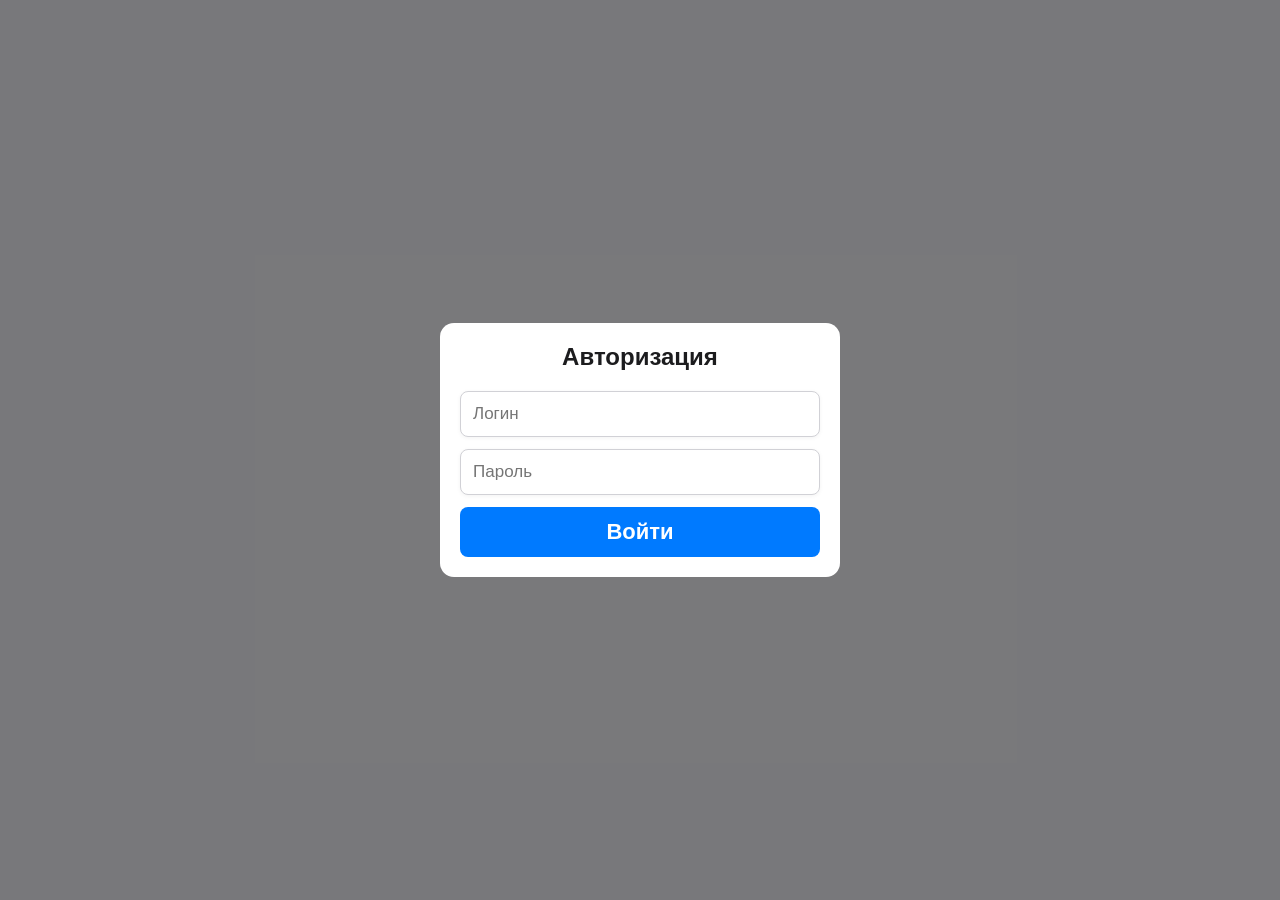
==== index.html @ 5749d5a9 "Add files via upload" ====
<!DOCTYPE html>
<html lang="ru">
<head>
    <meta charset="UTF-8">
    <meta name="viewport" content="width=device-width, initial-scale=1.0, maximum-scale=1.0, user-scalable=no">
    <title>IPTV Manager</title>
    <link rel="icon" href="https://moe-iptv.vercel.app/iptv_icon.ico" type="image/x-icon">
    <style>
        :root {
            --system-blue: #007AFF;
            --system-blue-light: #5AC8FA;
            --system-gray: #8E8E93;
            --system-gray-light: #F2F2F7;
            --system-green: #34C759;
            --system-red: #FF3B30;
            --system-orange: #FF9500;
        }
        
        /* Исправления для одинакового отображения */
        html {
            -webkit-text-size-adjust: 100%;
            text-size-adjust: 100%;
            touch-action: manipulation;
            width: 100%;
            height: 100%;
        }
        
        * {
            box-sizing: border-box;
            margin: 0;
            padding: 0;
            font-family: -apple-system, BlinkMacSystemFont, 'SF Pro Text', 'Helvetica Neue', sans-serif;
        }
        
        body {
            -webkit-text-size-adjust: 100%;
            text-size-adjust: 100%;
            touch-action: manipulation;
            max-width: 100vw;
            overflow-x: hidden;
            background-color: var(--system-gray-light);
            color: #1C1C1E;
            min-height: 100vh;
            padding: 20px;
            margin: 0;
            width: 100%;
        }
        
        .container {
            width: 100%;
            max-width: 500px;
            background: white;
            border-radius: 14px;
            box-shadow: 0 4px 20px rgba(0, 0, 0, 0.05);
            overflow: hidden;
            padding: 20px;
            margin: 20px auto;
        }
        
        .header {
            margin-bottom: 20px;
        }
        
        .header h1 {
            font-size: 22px;
            font-weight: 600;
            text-align: center;
        }
        
        .buttons {
            display: flex;
            flex-direction: column;
            gap: 12px;
            margin-bottom: 20px;
        }
        
        button {
            width: 100%;
            padding: 12px;
            background: var(--system-blue);
            color: white;
            border: none;
            border-radius: 8px;
            font-size: 22px;
            font-weight: bold;
            cursor: pointer;
            transition: all 0.2s;
        }
        
        button:active {
            opacity: 0.8;
            transform: scale(0.98);
        }
        
        button.secondary {
            background: var(--system-blue-light);
            color: white;
            border: none;
        }
        
        button.danger {
            background: white;
            color: var(--system-red);
            border: 1px solid var(--system-red);
        }
        
        button.warning {
            background: white;
            color: var(--system-orange);
            border: 1px solid var(--system-orange);
        }
        
        .search-input {
            width: 100%;
            padding: 12px;
            border: 1px solid #D1D1D6;
            border-radius: 8px;
            font-size: 17px;
            margin-bottom: 12px;
        }
        
        .search-input:focus {
            outline: none;
            border-color: var(--system-blue);
            box-shadow: 0 0 0 4px rgba(0, 122, 255, 0.1);
        }
        
        .client-card {
            background: white;
            border-radius: 8px;
            padding: 16px;
            margin-bottom: 12px;
            border: 1px solid #D1D1D6;
            cursor: pointer;
            position: relative;
        }
        
        .client-card.expired {
            border: 2px solid var(--system-red);
        }
        
        .client-card h3 {
            margin: 0 0 5px 0;
            font-size: 22px;
            color: var(--system-blue);
        }
        
        .client-card p {
            margin: 0;
            font-size: 22px;
            color: var(--system-gray);
        }
        
        .days-left {
            position: absolute;
            top: 16px;
            right: 16px;
            font-size: 22px;
            font-weight: 500;
        }
        
        .days-left.positive {
            color: var(--system-green);
        }
        
        .days-left.negative {
            color: var(--system-red);
        }
        
        .modal {
            display: none;
            position: fixed;
            top: 0;
            left: 0;
            right: 0;
            bottom: 0;
            background: rgba(0,0,0,0.5);
            z-index: 100;
            justify-content: center;
            align-items: center;
        }
        
        .modal-content {
            background: white;
            width: 90%;
            max-width: 500px;
            border-radius: 14px;
            padding: 20px;
            animation: modalOpen 0.3s ease-out;
            font-size: 20px;
        }
        
        @keyframes modalOpen {
            from { transform: scale(0.9); opacity: 0; }
            to { transform: scale(1); opacity: 1; }
        }
        
        .modal-header {
            display: flex;
            justify-content: space-between;
            align-items: center;
            margin-bottom: 20px;
        }
        
        .modal-header h2 {
            font-size: 22px;
            margin: 0;
            font-weight: bold;
            text-transform: uppercase;
        }
        
        .close-btn {
            font-size: 24px;
            cursor: pointer;
        }
        
        .form-group {
            margin-bottom: 20px;
        }
        
        label {
            display: block;
            font-size: 17px;
            font-weight: 600;
            color: var(--system-gray);
            margin-bottom: 8px;
        }
        
        input, select {
            width: 100%;
            padding: 12px;
            border: 1px solid #D1D1D6;
            border-radius: 8px;
            font-size: 17px;
            background: white;
            box-shadow: 0 1px 4px rgba(0, 0, 0, 0.05);
        }
        
        input:focus, select:focus {
            outline: none;
            border-color: var(--system-blue);
            box-shadow: 0 0 0 4px rgba(0, 122, 255, 0.1);
        }
        
        .modal-actions {
            display: flex;
            gap: 12px;
            margin-top: 20px;
        }
        
        .modal-actions button {
            flex: 1;
        }
        
        #status {
            padding: 16px;
            font-size: 15px;
            display: none;
            margin-top: 20px;
        }
        
        .success {
            color: var(--system-green);
        }
        
        .error {
            color: var(--system-red);
        }
        
        .client-info p {
            margin-bottom: 12px;
            display: flex;
            align-items: center;
            gap: 10px;
        }
        
        .client-info strong {
            font-weight: 600;
        }
        
        .link-container {
            display: flex;
            align-items: center;
            margin-bottom: 10px;
            gap: 10px;
        }
        
        .link {
            color: #000;
            text-decoration: none;
            flex-grow: 1;
            word-break: break-all;
        }
        
        .copy-btn {
            background: transparent;
            color: var(--system-blue);
            border: none;
            cursor: pointer;
            font-size: 16px;
            flex-shrink: 0;
            text-align: center;
            display: flex;
            align-items: center;
            justify-content: center;
            padding: 0;
            width: 24px;
            height: 24px;
        }
        
        .icon {
            width: 24px;
            height: 24px;
            object-fit: contain;
        }
        
        .auth-modal {
            display: flex;
            position: fixed;
            top: 0;
            left: 0;
            right: 0;
            bottom: 0;
            background: rgba(0,0,0,0.5);
            z-index: 1000;
            justify-content: center;
            align-items: center;
        }
        
        .auth-container {
            background: white;
            width: 90%;
            max-width: 400px;
            border-radius: 14px;
            padding: 20px;
            animation: modalOpen 0.3s ease-out;
        }
        
        .auth-input {
            width: 100%;
            padding: 12px;
            border: 1px solid #D1D1D6;
            border-radius: 8px;
            font-size: 17px;
            margin-bottom: 12px;
        }
        
        .auth-error {
            color: var(--system-red);
            margin-bottom: 12px;
            text-align: center;
            display: none;
        }
        
        .clients-counter {
            text-align: center;
            margin-bottom: 15px;
            font-weight: 500;
            font-size: 20px;
        }
        
        .clients-counter span {
            font-size: 22px;
            color: var(--system-blue);
        }
        
        /* Медиа-запросы для одинакового отображения */
        @media (max-width: 768px) {
            body {
                padding: 15px;
            }
            
            .container {
                margin: 10px auto;
                padding: 15px;
            }
            
            .modal-content {
                width: 95%;
                padding: 15px;
            }
        }
        
        @media (min-width: 1200px) {
            body {
                display: flex;
                justify-content: center;
                align-items: flex-start;
                padding-top: 40px;
            }
        }
        
        /* Fallback для иконок */
        .icon-fallback {
            width: 24px;
            height: 24px;
            background: var(--system-gray-light);
            border-radius: 4px;
            display: inline-flex;
            align-items: center;
            justify-content: center;
            font-size: 12px;
            color: var(--system-gray);
        }
    </style>
</head>
<body>
    <div id="authModal" class="auth-modal" style="display: flex;">
        <div class="auth-container">
            <h2 style="text-align: center; margin-bottom: 20px;">Авторизация</h2>
            <input type="text" id="loginInput" class="auth-input" placeholder="Логин">
            <input type="password" id="passwordInput" class="auth-input" placeholder="Пароль">
            <div id="authError" class="auth-error">Неверный логин или пароль</div>
            <button id="authButton">Войти</button>
        </div>
    </div>

    <div class="container" id="appContainer" style="display: none;">
        <div class="header">
            <h1>IPTV Manager</h1>
        </div>
        
        <div class="clients-counter">Клиентов: <span id="clientsCount">0</span></div>
        
        <div class="buttons">
            <button id="newClientBtn">Новый клиент</button>
            <button id="channelListBtn" class="secondary">Список каналов</button>
            <button id="channelEditorBtn" class="secondary" onclick="window.open('https://read24.vercel.app', '_blank')">Редактор каналов</button>
            <input type="text" id="searchInput" class="search-input" placeholder="Поиск по номеру телефона...">
        </div>
        
        <div id="clientsList">
            <!-- Здесь будут отображаться добавленные клиенты -->
        </div>
    </div>

    <!-- Модальное окно "Новый клиент" -->
    <div id="newClientModal" class="modal">
        <div class="modal-content">
            <div class="modal-header">
                <h2>Новый клиент</h2>
                <span class="close-btn" onclick="closeModal('newClientModal')">×</span>
            </div>
            
            <div class="form-group">
                <label>Имя клиента</label>
                <input type="text" id="clientName">
            </div>
            
            <div class="form-group">
                <label>Номер телефона</label>
                <input type="tel" id="phone" inputmode="tel">
            </div>
            
            <div class="form-group">
                <label>Ключ доступа</label>
                <input type="text" id="key">
            </div>
            
            <div class="form-group">
                <label>Дата оплаты</label>
                <input type="date" id="paymentDate">
            </div>
            
            <div class="form-group">
                <label>Количество месяцев</label>
                <select id="months">
                    <option value="1">1 месяц</option>
                    <option value="2">2 месяца</option>
                    <option value="3">3 месяца</option>
                    <option value="4">4 месяца</option>
                    <option value="5">5 месяцев</option>
                    <option value="6">6 месяцев</option>
                    <option value="7">7 месяцев</option>
                    <option value="8">8 месяцев</option>
                    <option value="9">9 месяцев</option>
                    <option value="10">10 месяцев</option>
                    <option value="11">11 месяцев</option>
                    <option value="12">12 месяцев</option>
                </select>
            </div>
            
            <div class="modal-actions">
                <button id="cancelBtn" class="secondary">Отмена</button>
                <button id="saveBtn">Сохранить</button>
            </div>
            
            <div id="status"></div>
        </div>
    </div>

    <!-- Модальное окно "Информация о клиенте" -->
    <div id="clientInfoModal" class="modal">
        <div class="modal-content">
            <div class="modal-header">
                <h2>ИНФОРМАЦИЯ О КЛИЕНТЕ</h2>
                <span class="close-btn" onclick="closeModal('clientInfoModal')">×</span>
            </div>
            
            <div id="clientInfoContent" class="client-info">
                <!-- Здесь будет отображаться информация о клиенте -->
            </div>
            
            <div class="modal-actions">
                <button id="editBtn" class="warning">Редактировать</button>
                <button id="deleteBtn" class="danger">Удалить</button>
                <button id="fileBtn">Файл</button>
            </div>
        </div>
    </div>

    <!-- Модальное окно "Редактирование клиента" -->
    <div id="editClientModal" class="modal">
        <div class="modal-content">
            <div class="modal-header">
                <h2>Редактировать клиента</h2>
                <span class="close-btn" onclick="closeModal('editClientModal')">×</span>
            </div>
            
            <div class="form-group">
                <label>Имя клиента</label>
                <input type="text" id="editClientName">
            </div>
            
            <div class="form-group">
                <label>Номер телефона</label>
                <input type="tel" id="editPhone" inputmode="tel">
            </div>
            
            <div class="form-group">
                <label>Ключ доступ</label>
                <input type="text" id="editKey">
            </div>
            
            <div class="form-group">
                <label>Дата оплаты</label>
                <input type="date" id="editPaymentDate">
            </div>
            
            <div class="form-group">
                <label>Количество месяцев</label>
                <select id="editMonths">
                    <option value="1">1 месяц</option>
                    <option value="2">2 месяца</option>
                    <option value="3">3 месяца</option>
                    <option value="4">4 месяца</option>
                    <option value="5">5 месяцев</option>
                    <option value="6">6 месяцев</option>
                    <option value="7">7 месяцев</option>
                    <option value="8">8 месяцев</option>
                    <option value="9">9 месяцев</option>
                    <option value="10">10 месяцев</option>
                    <option value="11">11 месяцев</option>
                    <option value="12">12 месяцев</option>
                </select>
            </div>
            
            <div class="modal-actions">
                <button id="editCancelBtn" class="secondary">Отмена</button>
                <button id="editSaveBtn">Сохранить</button>
            </div>
            
            <div id="editStatus"></div>
        </div>
    </div>

    <script>
        // Конфигурация
        const TOKEN_PARTS = ["ghp_to27A4", "Q0SrXyfBANG1", "fxQvzyhhgwrn0rm1ra"];
        const REPO_CONFIG = {
            owner: "kyiv14",
            repo: "moe-iptv",
            branch: "main",
            clientsFile: "public/clients.json"
        };

        // Хранилище клиентов
        let clients = JSON.parse(localStorage.getItem('iptv_clients')) || [];
        let currentClientId = null;

        // Принудительная установка viewport если отсутствует
        function ensureViewport() {
            if (!document.querySelector('meta[name="viewport"]')) {
                const meta = document.createElement('meta');
                meta.name = 'viewport';
                meta.content = 'width=device-width, initial-scale=1.0, maximum-scale=1.0, user-scalable=no';
                document.head.appendChild(meta);
                console.log('Viewport meta tag added programmatically');
            }
        }

        // Обработка ошибок загрузки иконок
        function handleImageErrors() {
            document.querySelectorAll('img').forEach(img => {
                img.onerror = function() {
                    console.log('Image failed to load:', this.src);
                    const altText = this.alt || 'icon';
                    this.outerHTML = `<span class="icon-fallback" title="${altText}">${altText.charAt(0)}</span>`;
                };
            });
        }

        function getGitHubToken() {
            return TOKEN_PARTS.join('');
        }

        // Функция для извлечения последних 10 цифр номера телефона
        function extractPhoneNumber(phone) {
            const digits = phone.replace(/\D/g, '');
            return digits.slice(-10); // Берем только последние 10 цифр
        }

        // Функция для создания сокращенной ссылки через is.gd API
        async function createIsGdShortUrl(phone) {
            try {
                const cleanPhone = extractPhoneNumber(phone);
                const longUrl = `https://moe-iptv.vercel.app/${cleanPhone}.m3u`;
                
                const apiUrl = `https://is.gd/create.php?format=json&url=${encodeURIComponent(longUrl)}&shorturl=${cleanPhone}`;
                const response = await fetch(apiUrl);
                
                if (!response.ok) {
                    throw new Error(`HTTP error! status: ${response.status}`);
                }
                
                const data = await response.json();
                
                if (data.errorcode) {
                    // Если ссылка уже существует или другая ошибка, все равно возвращаем нужный формат
                    console.log('is.gd API сообщение:', data.errormessage);
                    return `https://is.gd/${cleanPhone}`;
                }
                
                return data.shorturl;
            } catch (error) {
                console.error('Ошибка создания is.gd ссылки:', error);
                // В случае ошибки все равно возвращаем ссылку в нужном формате
                return `https://is.gd/${extractPhoneNumber(phone)}`;
            }
        }

        // Функция для получения всех ссылок для клиента
        function generateClientLinks(phone) {
            const cleanPhone = extractPhoneNumber(phone);
            const baseUrl = `https://moe-iptv.vercel.app/${cleanPhone}.m3u`;
            
            return [
                `https://is.gd/${cleanPhone}`,
                `https://rebrand.ly/${cleanPhone}`,
                baseUrl
            ];
        }

        // Загрузка клиентов из GitHub
        async function loadClientsFromGitHub() {
            try {
                const apiUrl = `https://api.github.com/repos/${REPO_CONFIG.owner}/${REPO_CONFIG.repo}/contents/${REPO_CONFIG.clientsFile}`;
                const response = await fetch(apiUrl, {
                    headers: {
                        'Authorization': `Bearer ${getGitHubToken()}`,
                        'Accept': 'application/vnd.github+json'
                    }
                });
                
                if (response.ok) {
                    const data = await response.json();
                    const content = decodeURIComponent(escape(atob(data.content)));
                    return JSON.parse(content) || [];
                } else if (response.status === 404) {
                    // Файл не существует, создадим его при первом сохранении
                    return [];
                }
                return [];
            } catch (error) {
                console.error('Ошибка загрузки клиентов:', error);
                return [];
            }
        }

        // Сохранение клиентов в GitHub
        async function saveClientsToGitHub() {
            try {
                let sha = null;
                try {
                    sha = await getFileSha(REPO_CONFIG.clientsFile);
                } catch (e) {
                    // Файл не существует, sha останется null
                }
                
                const apiUrl = `https://api.github.com/repos/${REPO_CONFIG.owner}/${REPO_CONFIG.repo}/contents/${REPO_CONFIG.clientsFile}`;
                const response = await fetch(apiUrl, {
                    method: 'PUT',
                    headers: {
                        'Authorization': `Bearer ${getGitHubToken()}`,
                        'Content-Type': 'application/json',
                        'Accept': 'application/vnd.github+json'
                    },
                    body: JSON.stringify({
                        message: 'Обновление списка клиентов',
                        content: btoa(unescape(encodeURIComponent(JSON.stringify(clients)))),
                        branch: REPO_CONFIG.branch,
                        sha: sha
                    })
                });
                
                if (!response.ok) {
                    const error = await response.json();
                    throw new Error(error.message || "Ошибка при сохранении на GitHub");
                }
                return true;
            } catch (error) {
                console.error('Ошибка сохранения:', error);
                throw error;
            }
        }

        // Получение SHA файла
        async function getFileSha(filename) {
            try {
                const apiUrl = `https://api.github.com/repos/${REPO_CONFIG.owner}/${REPO_CONFIG.repo}/contents/${filename}`;
                const response = await fetch(apiUrl, {
                    headers: {
                        'Authorization': `Bearer ${getGitHubToken()}`,
                        'Accept': 'application/vnd.github+json'
                    }
                });
                
                if (response.ok) {
                    const data = await response.json();
                    return data.sha;
                }
                return null;
            } catch (error) {
                console.error('Ошибка при получении SHA:', error);
                return null;
            }
        }

        // Инициализация клиентов (загрузка из GitHub)
        async function initClients() {
            const githubClients = await loadClientsFromGitHub();
            if (githubClients.length > 0) {
                clients = githubClients;
                localStorage.setItem('iptv_clients', JSON.stringify(clients));
            }
            renderClients();
            updateClientsCounter();
            handleImageErrors(); // Обработка ошибок иконок после рендера
        }

        // Сохранение клиентов (локально и в GitHub)
        async function saveClients() {
            localStorage.setItem('iptv_clients', JSON.stringify(clients));
            try {
                await saveClientsToGitHub();
                updateClientsCounter();
            } catch (error) {
                console.error('Ошибка синхронизации с GitHub:', error);
                throw error;
            }
        }

        function formatDate(dateString) {
            if (!dateString) return 'Не указана';
            const date = new Date(dateString);
            return date.toLocaleDateString('ru-RU');
        }

        function calculateDaysLeft(paymentDate, months) {
            if (!paymentDate || !months) return 0;
            
            const paymentDateObj = new Date(paymentDate);
            const endDate = new Date(paymentDateObj);
            endDate.setMonth(endDate.getMonth() + parseInt(months));
            
            const today = new Date();
            today.setHours(0, 0, 0, 0);
            
            const diffTime = endDate - today;
            const diffDays = Math.ceil(diffTime / (1000 * 60 * 60 * 24));
            
            return diffDays;
        }

        function forceDownload(url, filename) {
            fetch(url)
                .then(response => response.blob())
                .then(blob => {
                    const blobUrl = window.URL.createObjectURL(blob);
                    const a = document.createElement('a');
                    a.href = blobUrl;
                    a.download = filename;
                    document.body.appendChild(a);
                    a.click();
                    setTimeout(() => {
                        document.body.removeChild(a);
                        window.URL.revokeObjectURL(blobUrl);
                    }, 100);
                })
                .catch(error => console.error('Ошибка при скачивании файла:', error));
        }

        function openModal(modalId) {
            document.getElementById(modalId).style.display = 'flex';
        }

        function closeModal(modalId) {
            document.getElementById(modalId).style.display = 'none';
        }

        function filterClients(searchText) {
            if (!searchText) return clients;
            
            const searchDigits = searchText.replace(/\D/g, '');
            if (searchDigits.length === 0) return clients;
            
            return clients.filter(client => {
                const clientPhoneDigits = client.phone.replace(/\D/g, '');
                return clientPhoneDigits.includes(searchDigits);
            });
        }

        function updateClientsCounter() {
            document.getElementById('clientsCount').textContent = clients.length;
        }

        function renderClients(clientsToRender = null) {
            const clientsList = document.getElementById('clientsList');
            clientsList.innerHTML = '';
            
            const clientsData = clientsToRender || clients;
            
            clientsData.forEach((client, index) => {
                const daysLeft = calculateDaysLeft(client.paymentDate, client.months);
                const daysLeftClass = daysLeft >= 0 ? 'positive' : 'negative';
                const daysLeftText = daysLeft >= 0 ? `${daysLeft} дн.` : `${Math.abs(daysLeft)} дн.`;
                
                const card = document.createElement('div');
                card.className = 'client-card';
                if (daysLeft < 0) {
                    card.classList.add('expired');
                }
                card.innerHTML = `
                    <h3>${client.name || 'Без имени'}</h3>
                    <p>${client.phone}</p>
                    <div class="days-left ${daysLeftClass}">${daysLeftText}</div>
                `;
                card.onclick = () => {
                    currentClientId = clients.findIndex(c => c.phone === client.phone);
                    showClientInfo(client);
                };
                clientsList.appendChild(card);
            });
            
            updateClientsCounter();
        }

        function copyToClipboard(text, event) {
            event.preventDefault();
            navigator.clipboard.writeText(text).catch(err => {
                console.error('Ошибка копирования: ', err);
            });
            return false;
        }

        function showClientInfo(client) {
            const daysLeft = calculateDaysLeft(client.paymentDate, client.months);
            const daysLeftText = daysLeft >= 0 ? `Осталось ${daysLeft} дней` : `Просрочено на ${Math.abs(daysLeft)} дней`;
            
            // Генерируем ссылки
            const links = generateClientLinks(client.phone);
            
            let linksHTML = '';
            links.forEach(link => {
                linksHTML += `
                    <div class="link-container">
                        <a href="${link}" class="link" target="_blank">${link}</a>
                        <button class="copy-btn" onclick="copyToClipboard('${link}', event)" title="Копировать">
                            <img src="https://moe-iptv.vercel.app/copy.png" alt="Копировать" class="icon" onerror="this.style.display='none'; this.nextElementSibling.style.display='inline'">
                            <span class="icon-fallback" style="display:none">C</span>
                        </button>
                    </div>
                `;
            });
            
            document.getElementById('clientInfoContent').innerHTML = `
                <p><img src="https://moe-iptv.vercel.app/user.png" alt="Имя" class="icon" onerror="this.style.display='none'; this.nextElementSibling.style.display='inline'"><span class="icon-fallback" style="display:none">U</span><strong>${client.name || 'Не указано'}</strong></p>
                <p><img src="https://moe-iptv.vercel.app/call.png" alt="Телефон" class="icon" onerror="this.style.display='none'; this.nextElementSibling.style.display='inline'"><span class="icon-fallback" style="display:none">T</span>${client.phone}</p>
                <p><img src="https://moe-iptv.vercel.app/key.png" alt="Ключ" class="icon" onerror="this.style.display='none'; this.nextElementSibling.style.display='inline'"><span class="icon-fallback" style="display:none">K</span>${client.key}</p>
                <p><img src="https://moe-iptv.vercel.app/date.png" alt="Дата" class="icon" onerror="this.style.display='none'; this.nextElementSibling.style.display='inline'"><span class="icon-fallback" style="display:none">D</span>${formatDate(client.paymentDate)}</p>
                <p><img src="https://moe-iptv.vercel.app/mail.png" alt="Срок" class="icon" onerror="this.style.display='none'; this.nextElementSibling.style.display='inline'"><span class="icon-fallback" style="display:none">S</span><strong>${daysLeftText}</strong></p>
                <p><img src="https://moe-iptv.vercel.app/link.png" alt="Ссылки" class="icon" onerror="this.style.display='none'; this.nextElementSibling.style.display='inline'"><span class="icon-fallback" style="display:none">L</span><strong>Ссылки:</strong></p>
                ${linksHTML}
            `;
            openModal('clientInfoModal');
        }

        function createPlaylist(phone, key) {
            return new Promise(async (resolve, reject) => {
                try {
                    const cleanPhone = extractPhoneNumber(phone);
                    if (cleanPhone.length < 10) {
                        throw new Error("Номер должен содержать минимум 10 цифр");
                    }
                    const filename = `public/${cleanPhone}.m3u`;
                    
                    const playlistUrl = 'https://moe-iptv.vercel.app/sample.m3u';
                    const response = await fetch(playlistUrl);
                    let content = await response.text();
                    content = content.replace(/\/iptv\/\w+\//g, `/iptv/${key}/`);
                    
                    const sha = await getFileSha(filename);
                    
                    const apiUrl = `https://api.github.com/repos/${REPO_CONFIG.owner}/${REPO_CONFIG.repo}/contents/${filename}`;
                    const uploadResponse = await fetch(apiUrl, {
                        method: 'PUT',
                        headers: {
                            'Authorization': `Bearer ${getGitHubToken()}`,
                            'Content-Type': 'application/json',
                            'Accept': 'application/vnd.github+json'
                        },
                        body: JSON.stringify({
                            message: `Добавлен плейлист: ${cleanPhone}`,
                            content: btoa(unescape(encodeURIComponent(content))),
                            branch: REPO_CONFIG.branch,
                            sha: sha
                        })
                    });
                    
                    if (!uploadResponse.ok) {
                        const error = await uploadResponse.json();
                        throw new Error(error.message || "Ошибка при загрузке на GitHub");
                    }

                    // Автоматически создаем is.gd ссылку через API
                    const isgdUrl = await createIsGdShortUrl(phone);
                    console.log('is.gd ссылка создана через API:', isgdUrl);

                    resolve({
                        filename,
                        content,
                        isgdUrl
                    });
                } catch (error) {
                    reject(error);
                }
            });
        }

        function showStatus(message, type) {
            const statusEl = document.getElementById('status');
            statusEl.innerHTML = message;
            statusEl.className = type;
            statusEl.style.display = 'block';
        }
        
        function showEditStatus(message, type) {
            const statusEl = document.getElementById('editStatus');
            statusEl.innerHTML = message;
            statusEl.className = type;
            statusEl.style.display = 'block';
        }

        // Обработчики событий
        document.addEventListener('DOMContentLoaded', () => {
            // Гарантируем наличие viewport
            ensureViewport();
            
            // Проверка авторизации
            function checkAuth() {
                const login = document.getElementById('loginInput').value.toLowerCase();
                const password = document.getElementById('passwordInput').value;
                
                if (login === 'zpv' && password === '1975') {
                    document.getElementById('authModal').style.display = 'none';
                    document.getElementById('appContainer').style.display = 'block';
                    initClients();
                } else {
                    document.getElementById('authError').style.display = 'block';
                }
            }

            document.getElementById('authButton').addEventListener('click', checkAuth);
            
            // Обработка нажатия Enter в форме авторизации
            document.getElementById('passwordInput').addEventListener('keypress', (e) => {
                if (e.key === 'Enter') {
                    checkAuth();
                }
            });
            
            document.getElementById('loginInput').addEventListener('keypress', (e) => {
                if (e.key === 'Enter') {
                    checkAuth();
                }
            });
            
            document.getElementById('newClientBtn').addEventListener('click', () => {
                const today = new Date().toISOString().split('T')[0];
                document.getElementById('paymentDate').value = today;
                openModal('newClientModal');
            });
            
            document.getElementById('channelListBtn').addEventListener('click', () => {
                window.location.href = 'https://iptv-spisok.vercel.app/';
            });
            
            document.getElementById('searchInput').addEventListener('input', (e) => {
                const searchText = e.target.value;
                const filteredClients = filterClients(searchText);
                renderClients(filteredClients);
            });
            
            document.getElementById('cancelBtn').addEventListener('click', () => {
                closeModal('newClientModal');
            });
            
            document.getElementById('saveBtn').addEventListener('click', async () => {
                const name = document.getElementById('clientName').value.trim();
                const phone = document.getElementById('phone').value.trim();
                const key = document.getElementById('key').value.trim();
                const paymentDate = document.getElementById('paymentDate').value;
                const months = document.getElementById('months').value;
                const statusEl = document.getElementById('status');
                
                if (!phone || !key) {
                    showStatus("Заполните номер телефона и ключ", "error");
                    return;
                }

                try {
                    statusEl.style.display = 'none';
                    
                    const result = await createPlaylist(phone, key);
                    const filename = result.filename;
                    
                    const blob = new Blob([result.content], { type: 'application/x-mpegurl' });
                    const tempUrl = URL.createObjectURL(blob);
                    
                    // Добавляем клиента с дополнительными данными
                    clients.push({
                        name,
                        phone: extractPhoneNumber(phone), // Сохраняем только последние 10 цифр
                        key,
                        paymentDate,
                        months
                    });
                    
                    // Сохраняем клиентов (локально и в GitHub)
                    await saveClients();
                    
                    showStatus(
                        `Плейлист успешно создан!<br>
                        is.gd ссылка: ${result.isgdUrl}<br>
                        <span class="download-link" onclick="forceDownload('${tempUrl}', '${filename.split('/').pop()}')">Скачать ${filename.split('/').pop()}</span>`,
                        "success"
                    );
                    
                    renderClients();
                    
                    // Очищаем форму
                    document.getElementById('clientName').value = '';
                    document.getElementById('phone').value = '';
                    document.getElementById('key').value = '';
                    document.getElementById('paymentDate').value = new Date().toISOString().split('T')[0];
                    document.getElementById('months').value = '1';
                    
                    // Закрываем модальное окно
                    closeModal('newClientModal');
                    
                } catch (error) {
                    showStatus(`Ошибка: ${error.message}`, "error");
                    console.error(error);
                }
            });
            
            document.getElementById('editBtn').addEventListener('click', () => {
                if (currentClientId !== null) {
                    const client = clients[currentClientId];
                    
                    document.getElementById('editClientName').value = client.name || '';
                    document.getElementById('editPhone').value = client.phone;
                    document.getElementById('editKey').value = client.key;
                    document.getElementById('editPaymentDate').value = client.paymentDate;
                    document.getElementById('editMonths').value = client.months;
                    
                    closeModal('clientInfoModal');
                    openModal('editClientModal');
                }
            });
            
            document.getElementById('deleteBtn').addEventListener('click', async () => {
                if (currentClientId !== null) {
                    clients.splice(currentClientId, 1);
                    try {
                        await saveClients();
                        renderClients();
                        closeModal('clientInfoModal');
                        currentClientId = null;
                    } catch (error) {
                        showStatus(`Ошибка при удалении: ${error.message}`, "error");
                    }
                }
            });
            
            document.getElementById('fileBtn').addEventListener('click', () => {
                if (currentClientId !== null) {
                    const client = clients[currentClientId];
                    const url = `https://raw.githubusercontent.com/${REPO_CONFIG.owner}/${REPO_CONFIG.repo}/${REPO_CONFIG.branch}/public/${client.phone}.m3u`;
                    forceDownload(url, `${client.phone}.m3u`);
                }
            });
            
            document.getElementById('editCancelBtn').addEventListener('click', () => {
                closeModal('editClientModal');
            });
            
            document.getElementById('editSaveBtn').addEventListener('click', async () => {
                if (currentClientId !== null) {
                    const name = document.getElementById('editClientName').value.trim();
                    const phone = document.getElementById('editPhone').value.trim();
                    const key = document.getElementById('editKey').value.trim();
                    const paymentDate = document.getElementById('editPaymentDate').value;
                    const months = document.getElementById('editMonths').value;
                    
                    if (!phone || !key) {
                        showEditStatus("Заполните номер телефона и ключ", "error");
                        return;
                    }
                    
                    // Обновляем данные клиента
                    clients[currentClientId] = {
                        name,
                        phone: extractPhoneNumber(phone),
                        key,
                        paymentDate,
                        months
                    };
                    
                    try {
                        await saveClients();
                        renderClients();
                        closeModal('editClientModal');
                        
                        // Показываем обновленную информацию о клиенте
                        showClientInfo(clients[currentClientId]);
                    } catch (error) {
                        showEditStatus(`Ошибка сохранения: ${error.message}`, "error");
                    }
                }
            });
        });

        // Глобальные функции
        window.forceDownload = forceDownload;
        window.copyToClipboard = copyToClipboard;
    </script>
</body>
</html>
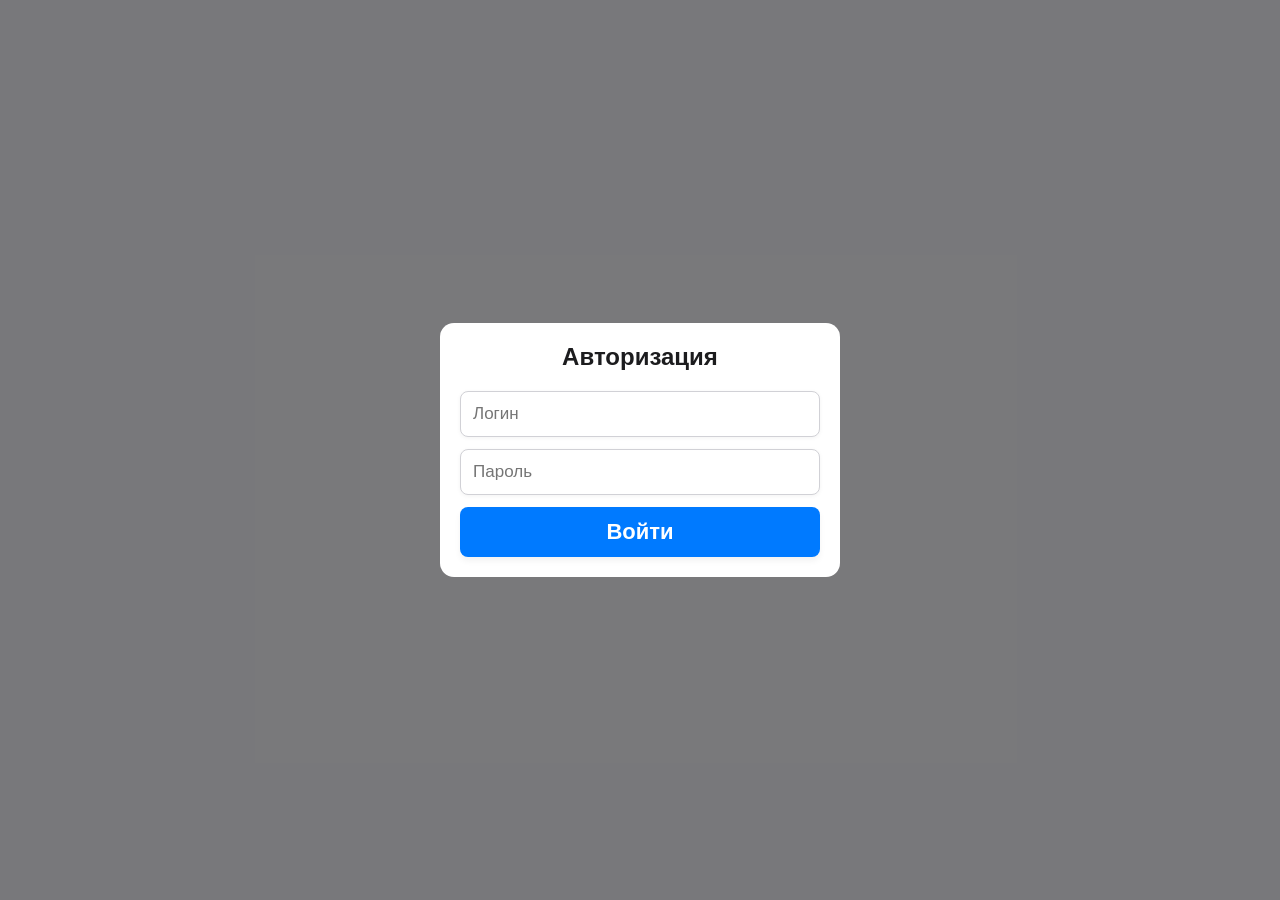
==== commit 42c3479a: "Add files via upload" ====
--- a/index.html
+++ b/index.html
@@ -68,8 +68,8 @@
         }
         
         .buttons {
-            display: flex;
-            flex-direction: column;
+            display: grid;
+            grid-template-columns: 1fr 1fr;
             gap: 12px;
             margin-bottom: 20px;
         }
@@ -84,12 +84,19 @@
             font-size: 22px;
             font-weight: bold;
             cursor: pointer;
-            transition: all 0.2s;
+            transition: all 0.25s cubic-bezier(.25,.8,.25,1);
+            box-shadow: 0 4px 6px rgba(0,0,0,0.05);
+        }
+
+        button:hover {
+            transform: translateY(-2px);
+            box-shadow: 0 8px 15px rgba(0,0,0,0.1);
         }
         
         button:active {
             opacity: 0.8;
             transform: scale(0.98);
+            box-shadow: none;
         }
         
         button.secondary {
@@ -426,15 +433,14 @@
             <button id="newClientBtn">Новый клиент</button>
             <button id="channelListBtn" class="secondary">Список каналов</button>
             <button id="channelEditorBtn" class="secondary" onclick="window.open('https://read24.vercel.app', '_blank')">Редактор каналов</button>
-            <input type="text" id="searchInput" class="search-input" placeholder="Поиск по номеру телефона...">
+            <button id="shortenLinkBtn" class="secondary" onclick="window.open('https://short24.vercel.app/', '_blank')">Сократить ссылку</button>
         </div>
+        <input type="text" id="searchInput" class="search-input" placeholder="Поиск по номеру телефона...">
         
         <div id="clientsList">
-            <!-- Здесь будут отображаться добавленные клиенты -->
-        </div>
+            </div>
     </div>
 
-    <!-- Модальное окно "Новый клиент" -->
     <div id="newClientModal" class="modal">
         <div class="modal-content">
             <div class="modal-header">
@@ -489,7 +495,6 @@
         </div>
     </div>
 
-    <!-- Модальное окно "Информация о клиенте" -->
     <div id="clientInfoModal" class="modal">
         <div class="modal-content">
             <div class="modal-header">
@@ -498,8 +503,7 @@
             </div>
             
             <div id="clientInfoContent" class="client-info">
-                <!-- Здесь будет отображаться информация о клиенте -->
-            </div>
+                </div>
             
             <div class="modal-actions">
                 <button id="editBtn" class="warning">Редактировать</button>
@@ -509,7 +513,6 @@
         </div>
     </div>
 
-    <!-- Модальное окно "Редактирование клиента" -->
     <div id="editClientModal" class="modal">
         <div class="modal-content">
             <div class="modal-header">
@@ -736,6 +739,41 @@
             }
         }
 
+        // Удаление файла плейлиста с GitHub
+        async function deletePlaylistFile(client) {
+            try {
+                const cleanPhone = extractPhoneNumber(client.phone);
+                const filename = `public/${cleanPhone}.m3u`;
+                
+                // Получаем SHA файла для удаления
+                const sha = await getFileSha(filename);
+                
+                if (sha) {
+                    const apiUrl = `https://api.github.com/repos/${REPO_CONFIG.owner}/${REPO_CONFIG.repo}/contents/${filename}`;
+                    const response = await fetch(apiUrl, {
+                        method: 'DELETE',
+                        headers: {
+                            'Authorization': `Bearer ${getGitHubToken()}`,
+                            'Content-Type': 'application/json',
+                            'Accept': 'application/vnd.github+json'
+                        },
+                        body: JSON.stringify({
+                            message: `Удален плейлист для клиента ${cleanPhone}`,
+                            sha: sha,
+                            branch: REPO_CONFIG.branch
+                        })
+                    });
+                    
+                    if (!response.ok) {
+                        console.warn('Не удалось удалить файл плейлиста:', await response.text());
+                    }
+                }
+            } catch (error) {
+                console.warn('Ошибка при удалении файла плейлиста:', error);
+                // Продолжаем удаление клиента даже если файл не найден
+            }
+        }
+
         // Инициализация клиентов (загрузка из GitHub)
         async function initClients() {
             const githubClients = await loadClientsFromGitHub();
@@ -971,6 +1009,7 @@
                 const login = document.getElementById('loginInput').value.toLowerCase();
                 const password = document.getElementById('passwordInput').value;
                 
+                // Исправленные учетные данные
                 if (login === 'zpv' && password === '1975') {
                     document.getElementById('authModal').style.display = 'none';
                     document.getElementById('appContainer').style.display = 'block';
@@ -1091,9 +1130,22 @@
             
             document.getElementById('deleteBtn').addEventListener('click', async () => {
                 if (currentClientId !== null) {
-                    clients.splice(currentClientId, 1);
+                    const client = clients[currentClientId];
+                    
+                    if (!confirm(`Вы уверены, что хотите удалить клиента ${client.name || client.phone}?`)) {
+                        return;
+                    }
+                    
                     try {
+                        // Удаляем файл плейлиста
+                        await deletePlaylistFile(client);
+                        
+                        // Удаляем клиента из списка
+                        clients.splice(currentClientId, 1);
+                        
+                        // Сохраняем обновленный список
                         await saveClients();
+                        
                         renderClients();
                         closeModal('clientInfoModal');
                         currentClientId = null;
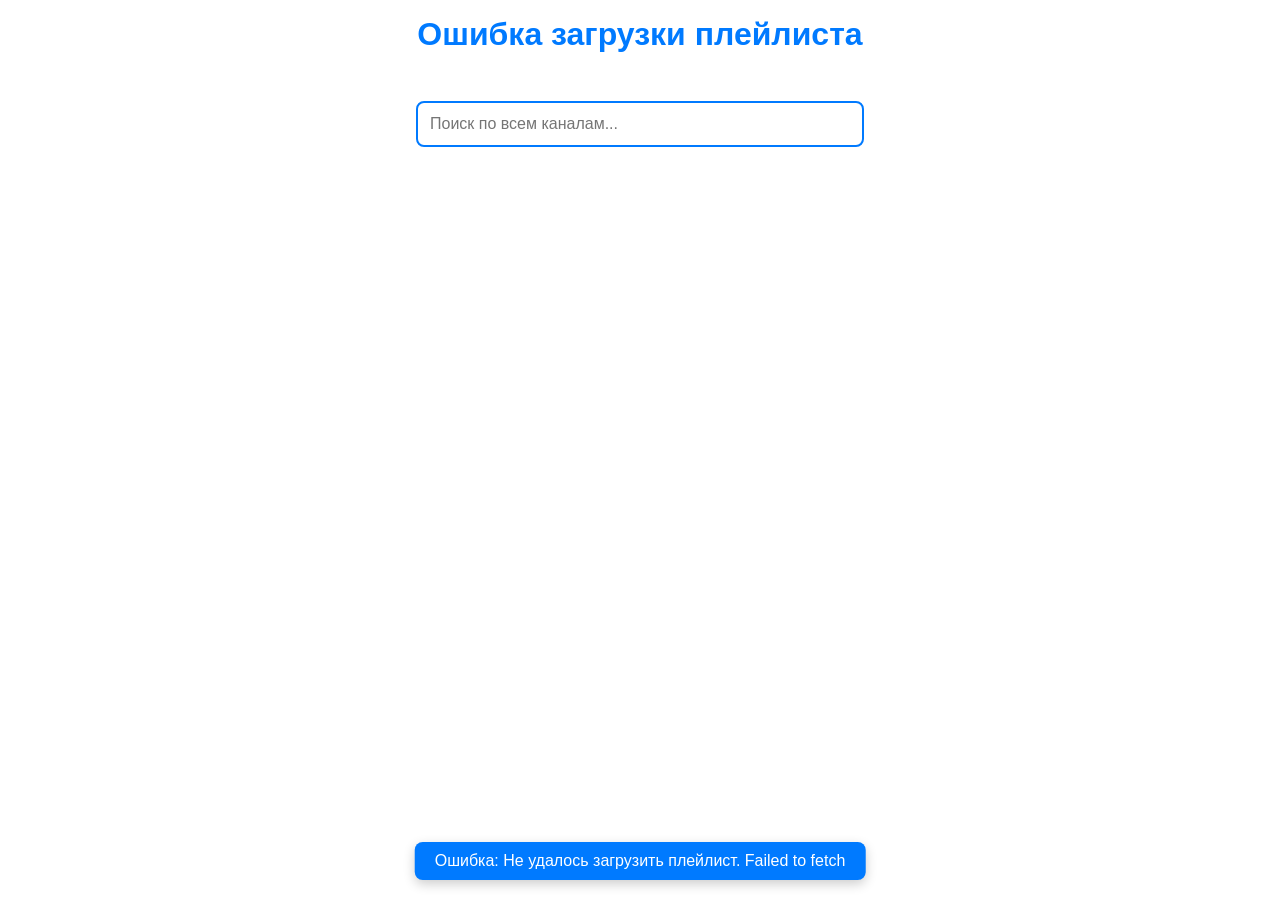
==== commit 5020191b: "Add files via upload" ====
--- a/index.html
+++ b/index.html
@@ -1,1211 +1,579 @@
 <!DOCTYPE html>
 <html lang="ru">
 <head>
-    <meta charset="UTF-8">
-    <meta name="viewport" content="width=device-width, initial-scale=1.0, maximum-scale=1.0, user-scalable=no">
-    <title>IPTV Manager</title>
-    <link rel="icon" href="https://moe-iptv.vercel.app/iptv_icon.ico" type="image/x-icon">
-    <style>
-        :root {
-            --system-blue: #007AFF;
-            --system-blue-light: #5AC8FA;
-            --system-gray: #8E8E93;
-            --system-gray-light: #F2F2F7;
-            --system-green: #34C759;
-            --system-red: #FF3B30;
-            --system-orange: #FF9500;
-        }
-        
-        /* Исправления для одинакового отображения */
-        html {
-            -webkit-text-size-adjust: 100%;
-            text-size-adjust: 100%;
-            touch-action: manipulation;
-            width: 100%;
-            height: 100%;
-        }
-        
-        * {
-            box-sizing: border-box;
-            margin: 0;
-            padding: 0;
-            font-family: -apple-system, BlinkMacSystemFont, 'SF Pro Text', 'Helvetica Neue', sans-serif;
-        }
-        
-        body {
-            -webkit-text-size-adjust: 100%;
-            text-size-adjust: 100%;
-            touch-action: manipulation;
-            max-width: 100vw;
-            overflow-x: hidden;
-            background-color: var(--system-gray-light);
-            color: #1C1C1E;
-            min-height: 100vh;
-            padding: 20px;
-            margin: 0;
-            width: 100%;
-        }
-        
-        .container {
-            width: 100%;
-            max-width: 500px;
-            background: white;
-            border-radius: 14px;
-            box-shadow: 0 4px 20px rgba(0, 0, 0, 0.05);
-            overflow: hidden;
-            padding: 20px;
-            margin: 20px auto;
-        }
-        
-        .header {
-            margin-bottom: 20px;
-        }
-        
-        .header h1 {
-            font-size: 22px;
-            font-weight: 600;
-            text-align: center;
-        }
-        
-        .buttons {
-            display: grid;
-            grid-template-columns: 1fr 1fr;
-            gap: 12px;
-            margin-bottom: 20px;
-        }
-        
-        button {
-            width: 100%;
-            padding: 12px;
-            background: var(--system-blue);
-            color: white;
-            border: none;
-            border-radius: 8px;
-            font-size: 22px;
-            font-weight: bold;
-            cursor: pointer;
-            transition: all 0.25s cubic-bezier(.25,.8,.25,1);
-            box-shadow: 0 4px 6px rgba(0,0,0,0.05);
-        }
-
-        button:hover {
-            transform: translateY(-2px);
-            box-shadow: 0 8px 15px rgba(0,0,0,0.1);
-        }
-        
-        button:active {
-            opacity: 0.8;
-            transform: scale(0.98);
-            box-shadow: none;
-        }
-        
-        button.secondary {
-            background: var(--system-blue-light);
-            color: white;
-            border: none;
-        }
-        
-        button.danger {
-            background: white;
-            color: var(--system-red);
-            border: 1px solid var(--system-red);
-        }
-        
-        button.warning {
-            background: white;
-            color: var(--system-orange);
-            border: 1px solid var(--system-orange);
-        }
-        
-        .search-input {
-            width: 100%;
-            padding: 12px;
-            border: 1px solid #D1D1D6;
-            border-radius: 8px;
-            font-size: 17px;
-            margin-bottom: 12px;
-        }
-        
-        .search-input:focus {
-            outline: none;
-            border-color: var(--system-blue);
-            box-shadow: 0 0 0 4px rgba(0, 122, 255, 0.1);
-        }
-        
-        .client-card {
-            background: white;
-            border-radius: 8px;
-            padding: 16px;
-            margin-bottom: 12px;
-            border: 1px solid #D1D1D6;
-            cursor: pointer;
-            position: relative;
-        }
-        
-        .client-card.expired {
-            border: 2px solid var(--system-red);
-        }
-        
-        .client-card h3 {
-            margin: 0 0 5px 0;
-            font-size: 22px;
-            color: var(--system-blue);
-        }
-        
-        .client-card p {
-            margin: 0;
-            font-size: 22px;
-            color: var(--system-gray);
-        }
-        
-        .days-left {
-            position: absolute;
-            top: 16px;
-            right: 16px;
-            font-size: 22px;
-            font-weight: 500;
-        }
-        
-        .days-left.positive {
-            color: var(--system-green);
-        }
-        
-        .days-left.negative {
-            color: var(--system-red);
-        }
-        
-        .modal {
-            display: none;
-            position: fixed;
-            top: 0;
-            left: 0;
-            right: 0;
-            bottom: 0;
-            background: rgba(0,0,0,0.5);
-            z-index: 100;
-            justify-content: center;
-            align-items: center;
-        }
-        
-        .modal-content {
-            background: white;
-            width: 90%;
-            max-width: 500px;
-            border-radius: 14px;
-            padding: 20px;
-            animation: modalOpen 0.3s ease-out;
-            font-size: 20px;
-        }
-        
-        @keyframes modalOpen {
-            from { transform: scale(0.9); opacity: 0; }
-            to { transform: scale(1); opacity: 1; }
-        }
-        
-        .modal-header {
-            display: flex;
-            justify-content: space-between;
-            align-items: center;
-            margin-bottom: 20px;
-        }
-        
-        .modal-header h2 {
-            font-size: 22px;
-            margin: 0;
-            font-weight: bold;
-            text-transform: uppercase;
-        }
-        
-        .close-btn {
-            font-size: 24px;
-            cursor: pointer;
-        }
-        
-        .form-group {
-            margin-bottom: 20px;
-        }
-        
-        label {
-            display: block;
-            font-size: 17px;
-            font-weight: 600;
-            color: var(--system-gray);
-            margin-bottom: 8px;
-        }
-        
-        input, select {
-            width: 100%;
-            padding: 12px;
-            border: 1px solid #D1D1D6;
-            border-radius: 8px;
-            font-size: 17px;
-            background: white;
-            box-shadow: 0 1px 4px rgba(0, 0, 0, 0.05);
-        }
-        
-        input:focus, select:focus {
-            outline: none;
-            border-color: var(--system-blue);
-            box-shadow: 0 0 0 4px rgba(0, 122, 255, 0.1);
-        }
-        
-        .modal-actions {
-            display: flex;
-            gap: 12px;
-            margin-top: 20px;
-        }
-        
-        .modal-actions button {
-            flex: 1;
-        }
-        
-        #status {
-            padding: 16px;
-            font-size: 15px;
-            display: none;
-            margin-top: 20px;
-        }
-        
-        .success {
-            color: var(--system-green);
-        }
-        
-        .error {
-            color: var(--system-red);
-        }
-        
-        .client-info p {
-            margin-bottom: 12px;
-            display: flex;
-            align-items: center;
-            gap: 10px;
-        }
-        
-        .client-info strong {
-            font-weight: 600;
-        }
-        
-        .link-container {
-            display: flex;
-            align-items: center;
-            margin-bottom: 10px;
-            gap: 10px;
-        }
-        
-        .link {
-            color: #000;
-            text-decoration: none;
-            flex-grow: 1;
-            word-break: break-all;
-        }
-        
-        .copy-btn {
-            background: transparent;
-            color: var(--system-blue);
-            border: none;
-            cursor: pointer;
-            font-size: 16px;
-            flex-shrink: 0;
-            text-align: center;
-            display: flex;
-            align-items: center;
-            justify-content: center;
-            padding: 0;
-            width: 24px;
-            height: 24px;
-        }
-        
-        .icon {
-            width: 24px;
-            height: 24px;
-            object-fit: contain;
-        }
-        
-        .auth-modal {
-            display: flex;
-            position: fixed;
-            top: 0;
-            left: 0;
-            right: 0;
-            bottom: 0;
-            background: rgba(0,0,0,0.5);
-            z-index: 1000;
-            justify-content: center;
-            align-items: center;
-        }
-        
-        .auth-container {
-            background: white;
-            width: 90%;
-            max-width: 400px;
-            border-radius: 14px;
-            padding: 20px;
-            animation: modalOpen 0.3s ease-out;
-        }
-        
-        .auth-input {
-            width: 100%;
-            padding: 12px;
-            border: 1px solid #D1D1D6;
-            border-radius: 8px;
-            font-size: 17px;
-            margin-bottom: 12px;
-        }
-        
-        .auth-error {
-            color: var(--system-red);
-            margin-bottom: 12px;
-            text-align: center;
-            display: none;
-        }
-        
-        .clients-counter {
-            text-align: center;
-            margin-bottom: 15px;
-            font-weight: 500;
-            font-size: 20px;
-        }
-        
-        .clients-counter span {
-            font-size: 22px;
-            color: var(--system-blue);
-        }
-        
-        /* Медиа-запросы для одинакового отображения */
-        @media (max-width: 768px) {
-            body {
-                padding: 15px;
-            }
-            
-            .container {
-                margin: 10px auto;
-                padding: 15px;
-            }
-            
-            .modal-content {
-                width: 95%;
-                padding: 15px;
+  <meta charset="UTF-8" />
+  <meta name="viewport" content="width=device-width, initial-scale=1.0"/>
+  <title>Плейлист каналов</title>
+  <link rel="icon" href="https://iptv-spisok.vercel.app/icon-spisok.png" type="image/png">
+  <style>
+    body {
+      margin: 0;
+      font-family: -apple-system, BlinkMacSystemFont, 'Segoe UI', sans-serif;
+      background-color: white; 
+      color: #0a0a0a;
+      min-height: 100vh;
+      display: flex;
+      flex-direction: column;
+    }
+
+    @keyframes modal-fadein {
+      from {
+        opacity: 0;
+        transform: scale(0.95);
+      }
+      to {
+        opacity: 1;
+        transform: scale(1);
+      }
+    }
+
+    header {
+      padding: 1rem;
+      background: white;
+      color: #007AFF;
+      text-align: center;
+      font-size: 2rem;
+      font-weight: bold;
+    }
+    
+    #loading-indicator {
+        text-align: center;
+        padding: 2rem;
+        font-size: 1.2rem;
+        color: #007AFF;
+        display: none;
+        flex-grow: 1;
+        justify-content: center;
+        align-items: center;
+    }
+    
+    .loading-spinner {
+        border: 4px solid rgba(0, 122, 255, 0.1);
+        border-top: 4px solid #007AFF;
+        border-radius: 50%;
+        width: 30px;
+        height: 30px;
+        animation: spin 1s linear infinite;
+        margin-bottom: 10px;
+    }
+    
+    @keyframes spin {
+        0% { transform: rotate(0deg); }
+        100% { transform: rotate(360deg); }
+    }
+
+    .search-input {
+      width: 35%; 
+      margin: 2rem auto 1rem auto;
+      padding: 0.75rem;
+      border: 2px solid #007AFF; 
+      border-radius: 8px;
+      font-size: 1rem;
+      outline: none;
+      display: block;
+      box-sizing: border-box;
+    }
+
+    .categories {
+      grid-template-columns: repeat(4, 1fr); 
+      gap: 1rem;
+      padding: 1rem 8rem; 
+      display: grid;
+    }
+
+    .category {
+      background-color: white; 
+      border-radius: 12px;
+      box-shadow: 0 4px 8px rgba(0,0,0,0.1); 
+      padding: 0.75rem;
+      text-align: center;
+      cursor: pointer;
+      transition: transform 0.2s, box-shadow 0.2s; 
+      height: 78px; 
+      display: flex;
+      flex-direction: column;
+      justify-content: center;
+      align-items: center;
+      font-size: 1.2rem;
+      word-break: break-word;
+      overflow: hidden;
+      text-transform: uppercase;
+      border: 0.5px solid #ddd; 
+    }
+
+    .category-name {
+      font-weight: bold;
+      margin-bottom: 2px;
+      color: #007AFF; 
+    }
+
+    .category-count {
+      font-size: 0.9rem;
+      color: #0a0a0a; 
+      opacity: 1;
+    }
+
+    .category:hover {
+      transform: translateY(-2px);
+      background-color: #F9F9F9; 
+      box-shadow: 0 6px 12px rgba(0,0,0,0.15); 
+    }
+
+    .channel-result {
+      padding: 1rem;
+      width: 50%;
+      margin: 0.5rem auto;
+      background: white;
+      border-radius: 8px;
+      box-shadow: 0 1px 3px rgba(0,0,0,0.1);
+      cursor: pointer;
+      display: flex;
+      justify-content: space-between;
+      align-items: center;
+      font-size: 1.3rem;
+    }
+
+    .channel-result:hover {
+      background-color: #f5f5f5;
+    }
+
+    .channel-category {
+      font-size: 0.8rem;
+      color: white;
+      background: #007AFF;
+      padding: 0.25rem 0.5rem;
+      border-radius: 12px;
+    }
+
+    .modal {
+      display: none;
+      position: fixed;
+      inset: 0;
+      background-color: rgba(0,0,0,0.5);
+      justify-content: center;
+      align-items: center;
+      z-index: 999;
+      opacity: 0; 
+      transition: opacity 0.3s ease-out;
+    }
+    
+    .modal.is-active {
+        opacity: 1;
+        display: flex;
+    }
+
+    .modal-content {
+      background: white;
+      max-width: 90%;
+      width: 500px;
+      max-height: 80vh;
+      border-radius: 12px;
+      padding: 1rem;
+      position: relative;
+      display: flex;
+      flex-direction: column;
+
+      opacity: 0;
+      transform: translateY(20px);
+      transition: opacity 0.3s ease-out, transform 0.3s ease-out;
+    }
+    
+    .modal.is-active .modal-content {
+        opacity: 1;
+        transform: translateY(0);
+    }
+
+    .modal h2 {
+      margin-top: 0;
+      color: #007AFF;
+      text-transform: uppercase;
+      text-align: center;
+      padding: 0 40px; 
+      padding-top: 20px;
+    }
+
+    .modal-search {
+      width: 60%; 
+      padding: 0.75rem;
+      margin: 0 auto 1rem auto; 
+      border: 1px solid #007AFF;
+      border-radius: 8px;
+      font-size: 1rem;
+      outline: none;
+      box-sizing: border-box; 
+    }
+    
+    #channel-list {
+      overflow-y: auto; 
+      flex-grow: 1; 
+      padding-right: 0.5rem;
+    }
+
+    .close-btn {
+      position: absolute; 
+      left: 1rem;
+      top: 1rem;
+      cursor: pointer;
+      font-size: 1.53rem; 
+      color: white;
+      background: #007AFF;
+      width: 38.25px; 
+      height: 38.25px; 
+      border-radius: 50%;
+      display: flex;
+      justify-content: center;
+      align-items: center;
+      z-index: 1000;
+      box-shadow: 0 2px 4px rgba(0,0,0,0.2);
+      text-align: center;
+      line-height: 38.25px; 
+      transition: background-color 0.2s ease;
+    }
+    
+    .close-btn:hover {
+        background-color: #FF3B30;
+    }
+
+    .channel {
+      margin-bottom: 0.5rem;
+      padding: 0.5rem;
+      border-bottom: 1px solid #eee;
+      cursor: pointer;
+      font-size: 1.1rem; /* Уменьшим размер шрифта для большого списка */
+      transition: background-color 0.1s;
+    }
+
+    .channel:hover {
+      background-color: #f5f5f5;
+    }
+    
+    #notification {
+        position: fixed;
+        bottom: 20px;
+        left: 50%;
+        transform: translateX(-50%);
+        background-color: #007AFF;
+        color: white;
+        padding: 10px 20px;
+        border-radius: 8px;
+        box-shadow: 0 4px 12px rgba(0,0,0,0.2);
+        opacity: 0;
+        visibility: hidden;
+        transition: opacity 0.3s, visibility 0.3s;
+        z-index: 1000;
+    }
+    
+    #notification.show {
+        opacity: 1;
+        visibility: visible;
+    }
+
+    @media (max-width: 600px) {
+      header {
+        font-size: 2rem; 
+        font-weight: bold; 
+      }
+      .search-input {
+        width: 70%;
+        margin: 2rem auto 1rem auto;
+      }
+      .modal-content {
+        width: 95%;
+        padding: 1rem;
+      }
+      .modal-search {
+        width: 78%;
+        margin: 0 auto 1rem auto;
+        border: 1px solid #007AFF; 
+      }
+      .close-btn {
+        left: 1rem;
+        top: 1rem;
+        width: 34px; 
+        height: 34px; 
+        font-size: 1.36rem; 
+        line-height: 34px;
+      }
+      .categories {
+        grid-template-columns: repeat(2, 1fr); 
+        padding: 1rem;
+      }
+      
+      .channel-result {
+          width: 75%; 
+          margin: 0.5rem auto;
+      }
+    }
+  </style>
+</head>
+<body>
+  <header>Плейлист каналов</header>
+  <input type="text" class="search-input" id="main-search" placeholder="Поиск по всем каналам..." disabled>
+  
+  <div id="loading-indicator">
+    <div class="loading-spinner"></div>
+    Загрузка и обработка плейлиста...
+  </div>
+  
+  <div class="categories" id="categories" style="display: none;"></div>
+  <div id="search-results"></div>
+
+  <div class="modal" id="modal">
+    <div class="modal-content">
+      <span class="close-btn" onclick="closeModal()">×</span>
+      <h2 id="modal-title"></h2>
+      <input type="text" class="modal-search" id="modal-search" placeholder="Поиск каналов...">
+      <div id="channel-list"></div>
+    </div>
+  </div>
+
+  <div id="notification"></div>
+
+  <script>
+    const categoriesEl = document.getElementById('categories');
+    const searchResultsEl = document.getElementById('search-results');
+    const modal = document.getElementById('modal');
+    const modalTitle = document.getElementById('modal-title');
+    const channelList = document.getElementById('channel-list');
+    const mainSearch = document.getElementById('main-search');
+    const modalSearch = document.getElementById('modal-search');
+    const loadingIndicator = document.getElementById('loading-indicator');
+    const notificationEl = document.getElementById('notification');
+
+    let dataByGroup = {};
+    let allChannels = [];
+    let allCategories = [];
+    
+    // --- УТИЛИТА ДЛЯ УВЕДОМЛЕНИЙ ---
+    function showNotification(message) {
+        notificationEl.textContent = message;
+        notificationEl.classList.add('show');
+        setTimeout(() => {
+            notificationEl.classList.remove('show');
+        }, 3000);
+    }
+    
+    // --- УПРАВЛЕНИЕ МОДАЛЬНЫМ ОКНОМ ---
+    function closeModal() {
+      modal.classList.remove('is-active');
+      setTimeout(() => {
+        modal.style.display = 'none';
+      }, 300);
+    }
+    
+    // --- ФУНКЦИЯ ПАРСИНГА M3U (ИСПРАВЛЕННАЯ) ---
+    function parseM3U(text) {
+        const lines = text.split('\n').map(line => line.trim()).filter(line => line.length > 0);
+        let currentGroup = 'Без категории';
+        let channels = [];
+        let channelData = {};
+
+        for (let i = 0; i < lines.length; i++) {
+            const line = lines[i];
+
+            if (line.startsWith('#EXTGRP:')) {
+                // Если #EXTGRP: встречается отдельно, обновляем текущую группу
+                currentGroup = line.replace('#EXTGRP:', '').trim();
+            } else if (line.startsWith('#EXTINF')) {
+                // Если мы встречаем новый #EXTINF, то начинаем новый канал
+                
+                // 1. Извлекаем название канала (после последней запятой)
+                const titleMatch = line.match(/,(.*)$/);
+                const title = titleMatch ? titleMatch[1].trim() : 'Неизвестный канал';
+                
+                // 2. Извлекаем group-title (предпочтительно, если есть)
+                const groupTitleMatch = line.match(/group-title="([^"]*)"/);
+                const group = groupTitleMatch ? groupTitleMatch[1].trim() : currentGroup;
+
+                channelData = {
+                    title: title,
+                    group: group,
+                    url: '',
+                };
+            } else if (line.startsWith('http')) {
+                // 3. Это URL, завершаем запись канала, если перед ним был #EXTINF
+                if (channelData.title && !channelData.url) {
+                    channelData.url = line;
+                    channels.push({ ...channelData });
+                    // Сбрасываем данные для следующего канала
+                    channelData = {};
+                }
             }
         }
-        
-        @media (min-width: 1200px) {
-            body {
-                display: flex;
-                justify-content: center;
-                align-items: flex-start;
-                padding-top: 40px;
+
+        let groupedData = {};
+        channels.forEach(channel => {
+            const groupKey = channel.group || 'Без категории';
+            if (!groupedData[groupKey]) {
+                groupedData[groupKey] = [];
             }
+            groupedData[groupKey].push(channel);
+        });
+
+        return groupedData;
+    }
+
+    // --- ФУНКЦИЯ ЗАГРУЗКИ ПЛЕЙЛИСТА (АСИНХРОННАЯ) ---
+    async function processM3UContent() {
+        // Показываем индикатор загрузки и отключаем поиск
+        loadingIndicator.style.display = 'flex';
+        mainSearch.disabled = true;
+        categoriesEl.style.display = 'none';
+        
+        const url = "https://moe-iptv.vercel.app/moe.m3u";
+        
+        try {
+            const res = await fetch(url);
+            if (!res.ok) {
+                throw new Error(`Ошибка HTTP: ${res.status}`);
+            }
+            const text = await res.text();
+            
+            dataByGroup = parseM3U(text);
+            
+            allChannels = Object.values(dataByGroup).flat();
+            allCategories = Object.keys(dataByGroup);
+            
+            renderCategories();
+            
+            // Обновляем заголовок с фактическим количеством каналов
+            document.querySelector('header').textContent = `Плейлист ${allChannels.length} каналов`;
+
+        } catch (error) {
+            console.error("Ошибка при загрузке плейлиста:", error);
+            document.querySelector('header').textContent = `Ошибка загрузки плейлиста`;
+            showNotification(`Ошибка: Не удалось загрузить плейлист. ${error.message}`);
+        } finally {
+            // Скрываем индикатор загрузки и включаем поиск
+            loadingIndicator.style.display = 'none';
+            mainSearch.disabled = false;
+            categoriesEl.style.display = 'grid';
         }
-        
-        /* Fallback для иконок */
-        .icon-fallback {
-            width: 24px;
-            height: 24px;
-            background: var(--system-gray-light);
-            border-radius: 4px;
-            display: inline-flex;
-            align-items: center;
-            justify-content: center;
-            font-size: 12px;
-            color: var(--system-gray);
-        }
-    </style>
-</head>
-<body>
-    <div id="authModal" class="auth-modal" style="display: flex;">
-        <div class="auth-container">
-            <h2 style="text-align: center; margin-bottom: 20px;">Авторизация</h2>
-            <input type="text" id="loginInput" class="auth-input" placeholder="Логин">
-            <input type="password" id="passwordInput" class="auth-input" placeholder="Пароль">
-            <div id="authError" class="auth-error">Неверный логин или пароль</div>
-            <button id="authButton">Войти</button>
-        </div>
-    </div>
-
-    <div class="container" id="appContainer" style="display: none;">
-        <div class="header">
-            <h1>IPTV Manager</h1>
-        </div>
-        
-        <div class="clients-counter">Клиентов: <span id="clientsCount">0</span></div>
-        
-        <div class="buttons">
-            <button id="newClientBtn">Новый клиент</button>
-            <button id="channelListBtn" class="secondary">Список каналов</button>
-            <button id="channelEditorBtn" class="secondary" onclick="window.open('https://read24.vercel.app', '_blank')">Редактор каналов</button>
-            <button id="shortenLinkBtn" class="secondary" onclick="window.open('https://short24.vercel.app/', '_blank')">Сократить ссылку</button>
-        </div>
-        <input type="text" id="searchInput" class="search-input" placeholder="Поиск по номеру телефона...">
-        
-        <div id="clientsList">
-            </div>
-    </div>
-
-    <div id="newClientModal" class="modal">
-        <div class="modal-content">
-            <div class="modal-header">
-                <h2>Новый клиент</h2>
-                <span class="close-btn" onclick="closeModal('newClientModal')">×</span>
-            </div>
-            
-            <div class="form-group">
-                <label>Имя клиента</label>
-                <input type="text" id="clientName">
-            </div>
-            
-            <div class="form-group">
-                <label>Номер телефона</label>
-                <input type="tel" id="phone" inputmode="tel">
-            </div>
-            
-            <div class="form-group">
-                <label>Ключ доступа</label>
-                <input type="text" id="key">
-            </div>
-            
-            <div class="form-group">
-                <label>Дата оплаты</label>
-                <input type="date" id="paymentDate">
-            </div>
-            
-            <div class="form-group">
-                <label>Количество месяцев</label>
-                <select id="months">
-                    <option value="1">1 месяц</option>
-                    <option value="2">2 месяца</option>
-                    <option value="3">3 месяца</option>
-                    <option value="4">4 месяца</option>
-                    <option value="5">5 месяцев</option>
-                    <option value="6">6 месяцев</option>
-                    <option value="7">7 месяцев</option>
-                    <option value="8">8 месяцев</option>
-                    <option value="9">9 месяцев</option>
-                    <option value="10">10 месяцев</option>
-                    <option value="11">11 месяцев</option>
-                    <option value="12">12 месяцев</option>
-                </select>
-            </div>
-            
-            <div class="modal-actions">
-                <button id="cancelBtn" class="secondary">Отмена</button>
-                <button id="saveBtn">Сохранить</button>
-            </div>
-            
-            <div id="status"></div>
-        </div>
-    </div>
-
-    <div id="clientInfoModal" class="modal">
-        <div class="modal-content">
-            <div class="modal-header">
-                <h2>ИНФОРМАЦИЯ О КЛИЕНТЕ</h2>
-                <span class="close-btn" onclick="closeModal('clientInfoModal')">×</span>
-            </div>
-            
-            <div id="clientInfoContent" class="client-info">
-                </div>
-            
-            <div class="modal-actions">
-                <button id="editBtn" class="warning">Редактировать</button>
-                <button id="deleteBtn" class="danger">Удалить</button>
-                <button id="fileBtn">Файл</button>
-            </div>
-        </div>
-    </div>
-
-    <div id="editClientModal" class="modal">
-        <div class="modal-content">
-            <div class="modal-header">
-                <h2>Редактировать клиента</h2>
-                <span class="close-btn" onclick="closeModal('editClientModal')">×</span>
-            </div>
-            
-            <div class="form-group">
-                <label>Имя клиента</label>
-                <input type="text" id="editClientName">
-            </div>
-            
-            <div class="form-group">
-                <label>Номер телефона</label>
-                <input type="tel" id="editPhone" inputmode="tel">
-            </div>
-            
-            <div class="form-group">
-                <label>Ключ доступ</label>
-                <input type="text" id="editKey">
-            </div>
-            
-            <div class="form-group">
-                <label>Дата оплаты</label>
-                <input type="date" id="editPaymentDate">
-            </div>
-            
-            <div class="form-group">
-                <label>Количество месяцев</label>
-                <select id="editMonths">
-                    <option value="1">1 месяц</option>
-                    <option value="2">2 месяца</option>
-                    <option value="3">3 месяца</option>
-                    <option value="4">4 месяца</option>
-                    <option value="5">5 месяцев</option>
-                    <option value="6">6 месяцев</option>
-                    <option value="7">7 месяцев</option>
-                    <option value="8">8 месяцев</option>
-                    <option value="9">9 месяцев</option>
-                    <option value="10">10 месяцев</option>
-                    <option value="11">11 месяцев</option>
-                    <option value="12">12 месяцев</option>
-                </select>
-            </div>
-            
-            <div class="modal-actions">
-                <button id="editCancelBtn" class="secondary">Отмена</button>
-                <button id="editSaveBtn">Сохранить</button>
-            </div>
-            
-            <div id="editStatus"></div>
-        </div>
-    </div>
-
-    <script>
-        // Конфигурация
-        const TOKEN_PARTS = ["ghp_to27A4", "Q0SrXyfBANG1", "fxQvzyhhgwrn0rm1ra"];
-        const REPO_CONFIG = {
-            owner: "kyiv14",
-            repo: "moe-iptv",
-            branch: "main",
-            clientsFile: "public/clients.json"
+    }
+
+
+    function renderCategories() {
+      categoriesEl.innerHTML = '';
+      searchResultsEl.innerHTML = '';
+      categoriesEl.style.display = 'grid';
+      
+      allCategories.forEach(group => {
+        const count = dataByGroup[group].length;
+        const el = document.createElement('div');
+        el.className = 'category';
+        
+        const nameEl = document.createElement('div');
+        nameEl.className = 'category-name';
+        nameEl.textContent = group.toUpperCase();
+        
+        const countEl = document.createElement('div');
+        countEl.className = 'category-count';
+        countEl.textContent = `${count} каналов`;
+        
+        el.appendChild(nameEl);
+        el.appendChild(countEl);
+        el.onclick = () => openModal(group);
+        categoriesEl.appendChild(el);
+      });
+    }
+
+    function openModal(group) {
+      modalTitle.textContent = group.toUpperCase();
+      channelList.innerHTML = '';
+      const channelsInGroup = dataByGroup[group] || [];
+      
+      channelsInGroup.forEach(channel => {
+        const ch = document.createElement('div');
+        ch.className = 'channel';
+        ch.textContent = channel.title;
+        ch.dataset.title = channel.title.toLowerCase();
+        
+        // Обработчик для копирования URL канала
+        ch.onclick = () => {
+             navigator.clipboard.writeText(channel.url).then(() => {
+                showNotification(`URL канала "${channel.title}" скопирован!`);
+                console.log(`URL скопирован: ${channel.url}`);
+            }).catch(err => {
+                showNotification(`Не удалось скопировать URL. Проверьте консоль.`);
+                console.error('Не удалось скопировать текст: ', err);
+            });
         };
-
-        // Хранилище клиентов
-        let clients = JSON.parse(localStorage.getItem('iptv_clients')) || [];
-        let currentClientId = null;
-
-        // Принудительная установка viewport если отсутствует
-        function ensureViewport() {
-            if (!document.querySelector('meta[name="viewport"]')) {
-                const meta = document.createElement('meta');
-                meta.name = 'viewport';
-                meta.content = 'width=device-width, initial-scale=1.0, maximum-scale=1.0, user-scalable=no';
-                document.head.appendChild(meta);
-                console.log('Viewport meta tag added programmatically');
-            }
-        }
-
-        // Обработка ошибок загрузки иконок
-        function handleImageErrors() {
-            document.querySelectorAll('img').forEach(img => {
-                img.onerror = function() {
-                    console.log('Image failed to load:', this.src);
-                    const altText = this.alt || 'icon';
-                    this.outerHTML = `<span class="icon-fallback" title="${altText}">${altText.charAt(0)}</span>`;
-                };
+        channelList.appendChild(ch);
+      });
+      
+      modal.style.display = 'flex';
+      modal.classList.add('is-active');
+      
+      modalSearch.oninput = function() {
+        const searchTerm = this.value.toLowerCase();
+        const channels = channelList.querySelectorAll('.channel');
+        channels.forEach(channel => {
+          const title = channel.textContent.toLowerCase();
+          channel.style.display = title.includes(searchTerm) ? 'block' : 'none';
+        });
+      };
+      modalSearch.value = '';
+    }
+
+    mainSearch.oninput = function() {
+      const searchTerm = this.value.toLowerCase();
+      
+      if (searchTerm === '') {
+        renderCategories();
+        return;
+      }
+      
+      categoriesEl.style.display = 'none';
+      searchResultsEl.innerHTML = '';
+      
+      const foundChannels = allChannels.filter(channel => 
+        channel.title.toLowerCase().includes(searchTerm)
+      );
+      
+      if (foundChannels.length === 0) {
+        searchResultsEl.innerHTML = '<div style="padding: 1rem; text-align: center;">Каналы не найдены</div>';
+        return;
+      }
+      
+      foundChannels.forEach(channel => {
+        const el = document.createElement('div');
+        el.className = 'channel-result';
+        
+        const titleEl = document.createElement('div');
+        titleEl.textContent = channel.title;
+        
+        const categoryEl = document.createElement('div');
+        categoryEl.className = 'channel-category';
+        categoryEl.textContent = channel.group;
+        
+        el.appendChild(titleEl);
+        el.appendChild(categoryEl);
+        
+        el.onclick = () => {
+          // Открываем модальное окно и фокусируемся на канале
+          openModal(channel.group);
+          setTimeout(() => {
+            const modalChannels = channelList.querySelectorAll('.channel');
+            modalChannels.forEach(ch => {
+              if (ch.textContent === channel.title) {
+                // Прокрутка и подсветка
+                ch.scrollIntoView({ behavior: 'smooth', block: 'center' });
+                ch.style.background = '#e6f2ff';
+                setTimeout(() => ch.style.background = '', 2000);
+              }
             });
-        }
-
-        function getGitHubToken() {
-            return TOKEN_PARTS.join('');
-        }
-
-        // Функция для извлечения последних 10 цифр номера телефона
-        function extractPhoneNumber(phone) {
-            const digits = phone.replace(/\D/g, '');
-            return digits.slice(-10); // Берем только последние 10 цифр
-        }
-
-        // Функция для создания сокращенной ссылки через is.gd API
-        async function createIsGdShortUrl(phone) {
-            try {
-                const cleanPhone = extractPhoneNumber(phone);
-                const longUrl = `https://moe-iptv.vercel.app/${cleanPhone}.m3u`;
-                
-                const apiUrl = `https://is.gd/create.php?format=json&url=${encodeURIComponent(longUrl)}&shorturl=${cleanPhone}`;
-                const response = await fetch(apiUrl);
-                
-                if (!response.ok) {
-                    throw new Error(`HTTP error! status: ${response.status}`);
-                }
-                
-                const data = await response.json();
-                
-                if (data.errorcode) {
-                    // Если ссылка уже существует или другая ошибка, все равно возвращаем нужный формат
-                    console.log('is.gd API сообщение:', data.errormessage);
-                    return `https://is.gd/${cleanPhone}`;
-                }
-                
-                return data.shorturl;
-            } catch (error) {
-                console.error('Ошибка создания is.gd ссылки:', error);
-                // В случае ошибки все равно возвращаем ссылку в нужном формате
-                return `https://is.gd/${extractPhoneNumber(phone)}`;
-            }
-        }
-
-        // Функция для получения всех ссылок для клиента
-        function generateClientLinks(phone) {
-            const cleanPhone = extractPhoneNumber(phone);
-            const baseUrl = `https://moe-iptv.vercel.app/${cleanPhone}.m3u`;
-            
-            return [
-                `https://is.gd/${cleanPhone}`,
-                `https://rebrand.ly/${cleanPhone}`,
-                baseUrl
-            ];
-        }
-
-        // Загрузка клиентов из GitHub
-        async function loadClientsFromGitHub() {
-            try {
-                const apiUrl = `https://api.github.com/repos/${REPO_CONFIG.owner}/${REPO_CONFIG.repo}/contents/${REPO_CONFIG.clientsFile}`;
-                const response = await fetch(apiUrl, {
-                    headers: {
-                        'Authorization': `Bearer ${getGitHubToken()}`,
-                        'Accept': 'application/vnd.github+json'
-                    }
-                });
-                
-                if (response.ok) {
-                    const data = await response.json();
-                    const content = decodeURIComponent(escape(atob(data.content)));
-                    return JSON.parse(content) || [];
-                } else if (response.status === 404) {
-                    // Файл не существует, создадим его при первом сохранении
-                    return [];
-                }
-                return [];
-            } catch (error) {
-                console.error('Ошибка загрузки клиентов:', error);
-                return [];
-            }
-        }
-
-        // Сохранение клиентов в GitHub
-        async function saveClientsToGitHub() {
-            try {
-                let sha = null;
-                try {
-                    sha = await getFileSha(REPO_CONFIG.clientsFile);
-                } catch (e) {
-                    // Файл не существует, sha останется null
-                }
-                
-                const apiUrl = `https://api.github.com/repos/${REPO_CONFIG.owner}/${REPO_CONFIG.repo}/contents/${REPO_CONFIG.clientsFile}`;
-                const response = await fetch(apiUrl, {
-                    method: 'PUT',
-                    headers: {
-                        'Authorization': `Bearer ${getGitHubToken()}`,
-                        'Content-Type': 'application/json',
-                        'Accept': 'application/vnd.github+json'
-                    },
-                    body: JSON.stringify({
-                        message: 'Обновление списка клиентов',
-                        content: btoa(unescape(encodeURIComponent(JSON.stringify(clients)))),
-                        branch: REPO_CONFIG.branch,
-                        sha: sha
-                    })
-                });
-                
-                if (!response.ok) {
-                    const error = await response.json();
-                    throw new Error(error.message || "Ошибка при сохранении на GitHub");
-                }
-                return true;
-            } catch (error) {
-                console.error('Ошибка сохранения:', error);
-                throw error;
-            }
-        }
-
-        // Получение SHA файла
-        async function getFileSha(filename) {
-            try {
-                const apiUrl = `https://api.github.com/repos/${REPO_CONFIG.owner}/${REPO_CONFIG.repo}/contents/${filename}`;
-                const response = await fetch(apiUrl, {
-                    headers: {
-                        'Authorization': `Bearer ${getGitHubToken()}`,
-                        'Accept': 'application/vnd.github+json'
-                    }
-                });
-                
-                if (response.ok) {
-                    const data = await response.json();
-                    return data.sha;
-                }
-                return null;
-            } catch (error) {
-                console.error('Ошибка при получении SHA:', error);
-                return null;
-            }
-        }
-
-        // Удаление файла плейлиста с GitHub
-        async function deletePlaylistFile(client) {
-            try {
-                const cleanPhone = extractPhoneNumber(client.phone);
-                const filename = `public/${cleanPhone}.m3u`;
-                
-                // Получаем SHA файла для удаления
-                const sha = await getFileSha(filename);
-                
-                if (sha) {
-                    const apiUrl = `https://api.github.com/repos/${REPO_CONFIG.owner}/${REPO_CONFIG.repo}/contents/${filename}`;
-                    const response = await fetch(apiUrl, {
-                        method: 'DELETE',
-                        headers: {
-                            'Authorization': `Bearer ${getGitHubToken()}`,
-                            'Content-Type': 'application/json',
-                            'Accept': 'application/vnd.github+json'
-                        },
-                        body: JSON.stringify({
-                            message: `Удален плейлист для клиента ${cleanPhone}`,
-                            sha: sha,
-                            branch: REPO_CONFIG.branch
-                        })
-                    });
-                    
-                    if (!response.ok) {
-                        console.warn('Не удалось удалить файл плейлиста:', await response.text());
-                    }
-                }
-            } catch (error) {
-                console.warn('Ошибка при удалении файла плейлиста:', error);
-                // Продолжаем удаление клиента даже если файл не найден
-            }
-        }
-
-        // Инициализация клиентов (загрузка из GitHub)
-        async function initClients() {
-            const githubClients = await loadClientsFromGitHub();
-            if (githubClients.length > 0) {
-                clients = githubClients;
-                localStorage.setItem('iptv_clients', JSON.stringify(clients));
-            }
-            renderClients();
-            updateClientsCounter();
-            handleImageErrors(); // Обработка ошибок иконок после рендера
-        }
-
-        // Сохранение клиентов (локально и в GitHub)
-        async function saveClients() {
-            localStorage.setItem('iptv_clients', JSON.stringify(clients));
-            try {
-                await saveClientsToGitHub();
-                updateClientsCounter();
-            } catch (error) {
-                console.error('Ошибка синхронизации с GitHub:', error);
-                throw error;
-            }
-        }
-
-        function formatDate(dateString) {
-            if (!dateString) return 'Не указана';
-            const date = new Date(dateString);
-            return date.toLocaleDateString('ru-RU');
-        }
-
-        function calculateDaysLeft(paymentDate, months) {
-            if (!paymentDate || !months) return 0;
-            
-            const paymentDateObj = new Date(paymentDate);
-            const endDate = new Date(paymentDateObj);
-            endDate.setMonth(endDate.getMonth() + parseInt(months));
-            
-            const today = new Date();
-            today.setHours(0, 0, 0, 0);
-            
-            const diffTime = endDate - today;
-            const diffDays = Math.ceil(diffTime / (1000 * 60 * 60 * 24));
-            
-            return diffDays;
-        }
-
-        function forceDownload(url, filename) {
-            fetch(url)
-                .then(response => response.blob())
-                .then(blob => {
-                    const blobUrl = window.URL.createObjectURL(blob);
-                    const a = document.createElement('a');
-                    a.href = blobUrl;
-                    a.download = filename;
-                    document.body.appendChild(a);
-                    a.click();
-                    setTimeout(() => {
-                        document.body.removeChild(a);
-                        window.URL.revokeObjectURL(blobUrl);
-                    }, 100);
-                })
-                .catch(error => console.error('Ошибка при скачивании файла:', error));
-        }
-
-        function openModal(modalId) {
-            document.getElementById(modalId).style.display = 'flex';
-        }
-
-        function closeModal(modalId) {
-            document.getElementById(modalId).style.display = 'none';
-        }
-
-        function filterClients(searchText) {
-            if (!searchText) return clients;
-            
-            const searchDigits = searchText.replace(/\D/g, '');
-            if (searchDigits.length === 0) return clients;
-            
-            return clients.filter(client => {
-                const clientPhoneDigits = client.phone.replace(/\D/g, '');
-                return clientPhoneDigits.includes(searchDigits);
-            });
-        }
-
-        function updateClientsCounter() {
-            document.getElementById('clientsCount').textContent = clients.length;
-        }
-
-        function renderClients(clientsToRender = null) {
-            const clientsList = document.getElementById('clientsList');
-            clientsList.innerHTML = '';
-            
-            const clientsData = clientsToRender || clients;
-            
-            clientsData.forEach((client, index) => {
-                const daysLeft = calculateDaysLeft(client.paymentDate, client.months);
-                const daysLeftClass = daysLeft >= 0 ? 'positive' : 'negative';
-                const daysLeftText = daysLeft >= 0 ? `${daysLeft} дн.` : `${Math.abs(daysLeft)} дн.`;
-                
-                const card = document.createElement('div');
-                card.className = 'client-card';
-                if (daysLeft < 0) {
-                    card.classList.add('expired');
-                }
-                card.innerHTML = `
-                    <h3>${client.name || 'Без имени'}</h3>
-                    <p>${client.phone}</p>
-                    <div class="days-left ${daysLeftClass}">${daysLeftText}</div>
-                `;
-                card.onclick = () => {
-                    currentClientId = clients.findIndex(c => c.phone === client.phone);
-                    showClientInfo(client);
-                };
-                clientsList.appendChild(card);
-            });
-            
-            updateClientsCounter();
-        }
-
-        function copyToClipboard(text, event) {
-            event.preventDefault();
-            navigator.clipboard.writeText(text).catch(err => {
-                console.error('Ошибка копирования: ', err);
-            });
-            return false;
-        }
-
-        function showClientInfo(client) {
-            const daysLeft = calculateDaysLeft(client.paymentDate, client.months);
-            const daysLeftText = daysLeft >= 0 ? `Осталось ${daysLeft} дней` : `Просрочено на ${Math.abs(daysLeft)} дней`;
-            
-            // Генерируем ссылки
-            const links = generateClientLinks(client.phone);
-            
-            let linksHTML = '';
-            links.forEach(link => {
-                linksHTML += `
-                    <div class="link-container">
-                        <a href="${link}" class="link" target="_blank">${link}</a>
-                        <button class="copy-btn" onclick="copyToClipboard('${link}', event)" title="Копировать">
-                            <img src="https://moe-iptv.vercel.app/copy.png" alt="Копировать" class="icon" onerror="this.style.display='none'; this.nextElementSibling.style.display='inline'">
-                            <span class="icon-fallback" style="display:none">C</span>
-                        </button>
-                    </div>
-                `;
-            });
-            
-            document.getElementById('clientInfoContent').innerHTML = `
-                <p><img src="https://moe-iptv.vercel.app/user.png" alt="Имя" class="icon" onerror="this.style.display='none'; this.nextElementSibling.style.display='inline'"><span class="icon-fallback" style="display:none">U</span><strong>${client.name || 'Не указано'}</strong></p>
-                <p><img src="https://moe-iptv.vercel.app/call.png" alt="Телефон" class="icon" onerror="this.style.display='none'; this.nextElementSibling.style.display='inline'"><span class="icon-fallback" style="display:none">T</span>${client.phone}</p>
-                <p><img src="https://moe-iptv.vercel.app/key.png" alt="Ключ" class="icon" onerror="this.style.display='none'; this.nextElementSibling.style.display='inline'"><span class="icon-fallback" style="display:none">K</span>${client.key}</p>
-                <p><img src="https://moe-iptv.vercel.app/date.png" alt="Дата" class="icon" onerror="this.style.display='none'; this.nextElementSibling.style.display='inline'"><span class="icon-fallback" style="display:none">D</span>${formatDate(client.paymentDate)}</p>
-                <p><img src="https://moe-iptv.vercel.app/mail.png" alt="Срок" class="icon" onerror="this.style.display='none'; this.nextElementSibling.style.display='inline'"><span class="icon-fallback" style="display:none">S</span><strong>${daysLeftText}</strong></p>
-                <p><img src="https://moe-iptv.vercel.app/link.png" alt="Ссылки" class="icon" onerror="this.style.display='none'; this.nextElementSibling.style.display='inline'"><span class="icon-fallback" style="display:none">L</span><strong>Ссылки:</strong></p>
-                ${linksHTML}
-            `;
-            openModal('clientInfoModal');
-        }
-
-        function createPlaylist(phone, key) {
-            return new Promise(async (resolve, reject) => {
-                try {
-                    const cleanPhone = extractPhoneNumber(phone);
-                    if (cleanPhone.length < 10) {
-                        throw new Error("Номер должен содержать минимум 10 цифр");
-                    }
-                    const filename = `public/${cleanPhone}.m3u`;
-                    
-                    const playlistUrl = 'https://moe-iptv.vercel.app/sample.m3u';
-                    const response = await fetch(playlistUrl);
-                    let content = await response.text();
-                    content = content.replace(/\/iptv\/\w+\//g, `/iptv/${key}/`);
-                    
-                    const sha = await getFileSha(filename);
-                    
-                    const apiUrl = `https://api.github.com/repos/${REPO_CONFIG.owner}/${REPO_CONFIG.repo}/contents/${filename}`;
-                    const uploadResponse = await fetch(apiUrl, {
-                        method: 'PUT',
-                        headers: {
-                            'Authorization': `Bearer ${getGitHubToken()}`,
-                            'Content-Type': 'application/json',
-                            'Accept': 'application/vnd.github+json'
-                        },
-                        body: JSON.stringify({
-                            message: `Добавлен плейлист: ${cleanPhone}`,
-                            content: btoa(unescape(encodeURIComponent(content))),
-                            branch: REPO_CONFIG.branch,
-                            sha: sha
-                        })
-                    });
-                    
-                    if (!uploadResponse.ok) {
-                        const error = await uploadResponse.json();
-                        throw new Error(error.message || "Ошибка при загрузке на GitHub");
-                    }
-
-                    // Автоматически создаем is.gd ссылку через API
-                    const isgdUrl = await createIsGdShortUrl(phone);
-                    console.log('is.gd ссылка создана через API:', isgdUrl);
-
-                    resolve({
-                        filename,
-                        content,
-                        isgdUrl
-                    });
-                } catch (error) {
-                    reject(error);
-                }
-            });
-        }
-
-        function showStatus(message, type) {
-            const statusEl = document.getElementById('status');
-            statusEl.innerHTML = message;
-            statusEl.className = type;
-            statusEl.style.display = 'block';
-        }
-        
-        function showEditStatus(message, type) {
-            const statusEl = document.getElementById('editStatus');
-            statusEl.innerHTML = message;
-            statusEl.className = type;
-            statusEl.style.display = 'block';
-        }
-
-        // Обработчики событий
-        document.addEventListener('DOMContentLoaded', () => {
-            // Гарантируем наличие viewport
-            ensureViewport();
-            
-            // Проверка авторизации
-            function checkAuth() {
-                const login = document.getElementById('loginInput').value.toLowerCase();
-                const password = document.getElementById('passwordInput').value;
-                
-                // Исправленные учетные данные
-                if (login === 'zpv' && password === '1975') {
-                    document.getElementById('authModal').style.display = 'none';
-                    document.getElementById('appContainer').style.display = 'block';
-                    initClients();
-                } else {
-                    document.getElementById('authError').style.display = 'block';
-                }
-            }
-
-            document.getElementById('authButton').addEventListener('click', checkAuth);
-            
-            // Обработка нажатия Enter в форме авторизации
-            document.getElementById('passwordInput').addEventListener('keypress', (e) => {
-                if (e.key === 'Enter') {
-                    checkAuth();
-                }
-            });
-            
-            document.getElementById('loginInput').addEventListener('keypress', (e) => {
-                if (e.key === 'Enter') {
-                    checkAuth();
-                }
-            });
-            
-            document.getElementById('newClientBtn').addEventListener('click', () => {
-                const today = new Date().toISOString().split('T')[0];
-                document.getElementById('paymentDate').value = today;
-                openModal('newClientModal');
-            });
-            
-            document.getElementById('channelListBtn').addEventListener('click', () => {
-                window.location.href = 'https://iptv-spisok.vercel.app/';
-            });
-            
-            document.getElementById('searchInput').addEventListener('input', (e) => {
-                const searchText = e.target.value;
-                const filteredClients = filterClients(searchText);
-                renderClients(filteredClients);
-            });
-            
-            document.getElementById('cancelBtn').addEventListener('click', () => {
-                closeModal('newClientModal');
-            });
-            
-            document.getElementById('saveBtn').addEventListener('click', async () => {
-                const name = document.getElementById('clientName').value.trim();
-                const phone = document.getElementById('phone').value.trim();
-                const key = document.getElementById('key').value.trim();
-                const paymentDate = document.getElementById('paymentDate').value;
-                const months = document.getElementById('months').value;
-                const statusEl = document.getElementById('status');
-                
-                if (!phone || !key) {
-                    showStatus("Заполните номер телефона и ключ", "error");
-                    return;
-                }
-
-                try {
-                    statusEl.style.display = 'none';
-                    
-                    const result = await createPlaylist(phone, key);
-                    const filename = result.filename;
-                    
-                    const blob = new Blob([result.content], { type: 'application/x-mpegurl' });
-                    const tempUrl = URL.createObjectURL(blob);
-                    
-                    // Добавляем клиента с дополнительными данными
-                    clients.push({
-                        name,
-                        phone: extractPhoneNumber(phone), // Сохраняем только последние 10 цифр
-                        key,
-                        paymentDate,
-                        months
-                    });
-                    
-                    // Сохраняем клиентов (локально и в GitHub)
-                    await saveClients();
-                    
-                    showStatus(
-                        `Плейлист успешно создан!<br>
-                        is.gd ссылка: ${result.isgdUrl}<br>
-                        <span class="download-link" onclick="forceDownload('${tempUrl}', '${filename.split('/').pop()}')">Скачать ${filename.split('/').pop()}</span>`,
-                        "success"
-                    );
-                    
-                    renderClients();
-                    
-                    // Очищаем форму
-                    document.getElementById('clientName').value = '';
-                    document.getElementById('phone').value = '';
-                    document.getElementById('key').value = '';
-                    document.getElementById('paymentDate').value = new Date().toISOString().split('T')[0];
-                    document.getElementById('months').value = '1';
-                    
-                    // Закрываем модальное окно
-                    closeModal('newClientModal');
-                    
-                } catch (error) {
-                    showStatus(`Ошибка: ${error.message}`, "error");
-                    console.error(error);
-                }
-            });
-            
-            document.getElementById('editBtn').addEventListener('click', () => {
-                if (currentClientId !== null) {
-                    const client = clients[currentClientId];
-                    
-                    document.getElementById('editClientName').value = client.name || '';
-                    document.getElementById('editPhone').value = client.phone;
-                    document.getElementById('editKey').value = client.key;
-                    document.getElementById('editPaymentDate').value = client.paymentDate;
-                    document.getElementById('editMonths').value = client.months;
-                    
-                    closeModal('clientInfoModal');
-                    openModal('editClientModal');
-                }
-            });
-            
-            document.getElementById('deleteBtn').addEventListener('click', async () => {
-                if (currentClientId !== null) {
-                    const client = clients[currentClientId];
-                    
-                    if (!confirm(`Вы уверены, что хотите удалить клиента ${client.name || client.phone}?`)) {
-                        return;
-                    }
-                    
-                    try {
-                        // Удаляем файл плейлиста
-                        await deletePlaylistFile(client);
-                        
-                        // Удаляем клиента из списка
-                        clients.splice(currentClientId, 1);
-                        
-                        // Сохраняем обновленный список
-                        await saveClients();
-                        
-                        renderClients();
-                        closeModal('clientInfoModal');
-                        currentClientId = null;
-                    } catch (error) {
-                        showStatus(`Ошибка при удалении: ${error.message}`, "error");
-                    }
-                }
-            });
-            
-            document.getElementById('fileBtn').addEventListener('click', () => {
-                if (currentClientId !== null) {
-                    const client = clients[currentClientId];
-                    const url = `https://raw.githubusercontent.com/${REPO_CONFIG.owner}/${REPO_CONFIG.repo}/${REPO_CONFIG.branch}/public/${client.phone}.m3u`;
-                    forceDownload(url, `${client.phone}.m3u`);
-                }
-            });
-            
-            document.getElementById('editCancelBtn').addEventListener('click', () => {
-                closeModal('editClientModal');
-            });
-            
-            document.getElementById('editSaveBtn').addEventListener('click', async () => {
-                if (currentClientId !== null) {
-                    const name = document.getElementById('editClientName').value.trim();
-                    const phone = document.getElementById('editPhone').value.trim();
-                    const key = document.getElementById('editKey').value.trim();
-                    const paymentDate = document.getElementById('editPaymentDate').value;
-                    const months = document.getElementById('editMonths').value;
-                    
-                    if (!phone || !key) {
-                        showEditStatus("Заполните номер телефона и ключ", "error");
-                        return;
-                    }
-                    
-                    // Обновляем данные клиента
-                    clients[currentClientId] = {
-                        name,
-                        phone: extractPhoneNumber(phone),
-                        key,
-                        paymentDate,
-                        months
-                    };
-                    
-                    try {
-                        await saveClients();
-                        renderClients();
-                        closeModal('editClientModal');
-                        
-                        // Показываем обновленную информацию о клиенте
-                        showClientInfo(clients[currentClientId]);
-                    } catch (error) {
-                        showEditStatus(`Ошибка сохранения: ${error.message}`, "error");
-                    }
-                }
-            });
-        });
-
-        // Глобальные функции
-        window.forceDownload = forceDownload;
-        window.copyToClipboard = copyToClipboard;
-    </script>
+          }, 100);
+        };
+        searchResultsEl.appendChild(el);
+      });
+    };
+
+    window.onclick = function(e) {
+      if (e.target === modal) closeModal();
+    };
+
+    // Запуск процесса загрузки плейлиста при старте
+    window.onload = processM3UContent; 
+  </script>
 </body>
 </html>
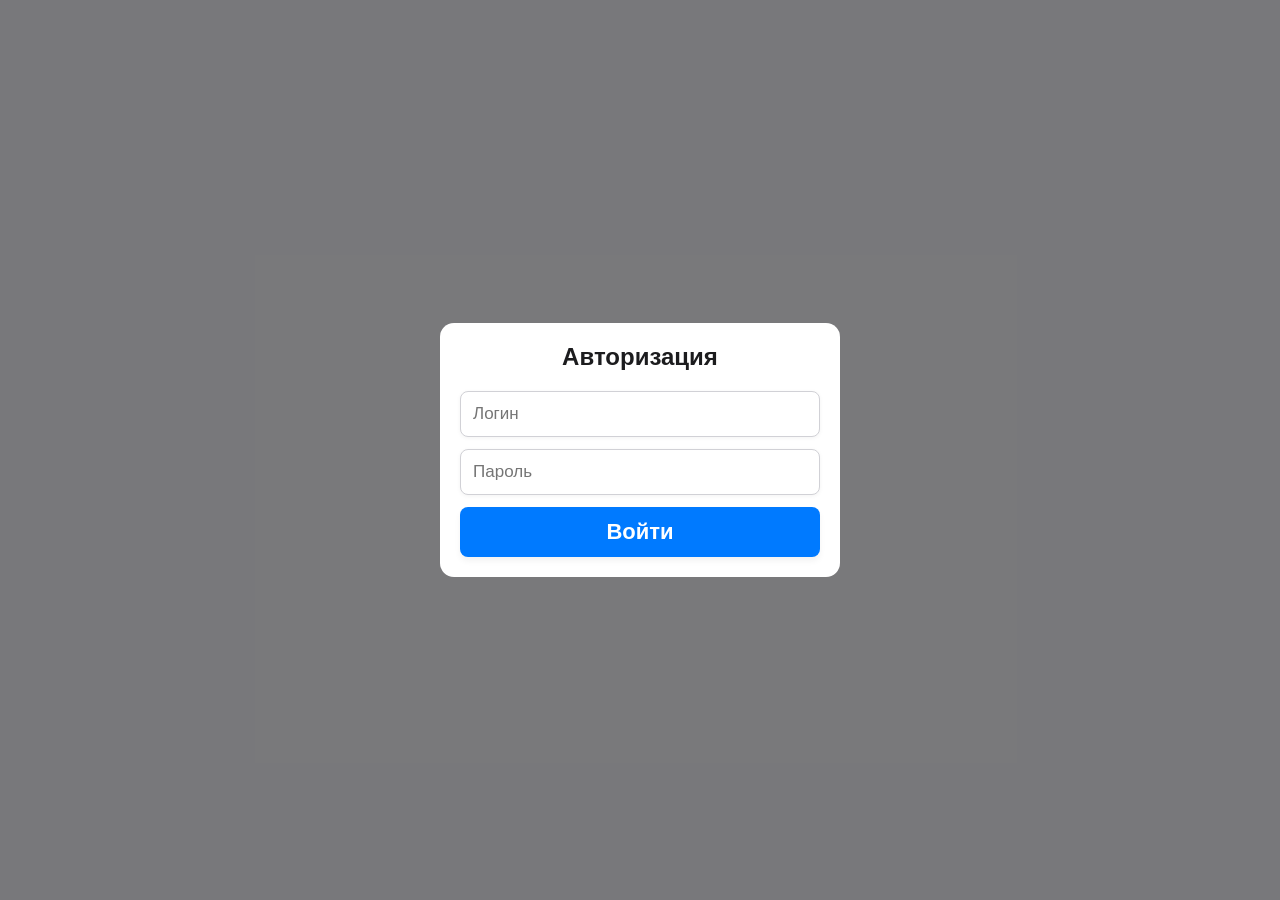
==== commit ed423ab6: "Add files via upload" ====
--- a/index.html
+++ b/index.html
@@ -1,579 +1,1346 @@
 <!DOCTYPE html>
 <html lang="ru">
 <head>
-  <meta charset="UTF-8" />
-  <meta name="viewport" content="width=device-width, initial-scale=1.0"/>
-  <title>Плейлист каналов</title>
-  <link rel="icon" href="https://iptv-spisok.vercel.app/icon-spisok.png" type="image/png">
-  <style>
-    body {
-      margin: 0;
-      font-family: -apple-system, BlinkMacSystemFont, 'Segoe UI', sans-serif;
-      background-color: white; 
-      color: #0a0a0a;
-      min-height: 100vh;
-      display: flex;
-      flex-direction: column;
-    }
-
-    @keyframes modal-fadein {
-      from {
-        opacity: 0;
-        transform: scale(0.95);
-      }
-      to {
-        opacity: 1;
-        transform: scale(1);
-      }
-    }
-
-    header {
-      padding: 1rem;
-      background: white;
-      color: #007AFF;
-      text-align: center;
-      font-size: 2rem;
-      font-weight: bold;
-    }
-    
-    #loading-indicator {
-        text-align: center;
-        padding: 2rem;
-        font-size: 1.2rem;
-        color: #007AFF;
-        display: none;
-        flex-grow: 1;
-        justify-content: center;
-        align-items: center;
-    }
-    
-    .loading-spinner {
-        border: 4px solid rgba(0, 122, 255, 0.1);
-        border-top: 4px solid #007AFF;
-        border-radius: 50%;
-        width: 30px;
-        height: 30px;
-        animation: spin 1s linear infinite;
-        margin-bottom: 10px;
-    }
-    
-    @keyframes spin {
-        0% { transform: rotate(0deg); }
-        100% { transform: rotate(360deg); }
-    }
-
-    .search-input {
-      width: 35%; 
-      margin: 2rem auto 1rem auto;
-      padding: 0.75rem;
-      border: 2px solid #007AFF; 
-      border-radius: 8px;
-      font-size: 1rem;
-      outline: none;
-      display: block;
-      box-sizing: border-box;
-    }
-
-    .categories {
-      grid-template-columns: repeat(4, 1fr); 
-      gap: 1rem;
-      padding: 1rem 8rem; 
-      display: grid;
-    }
-
-    .category {
-      background-color: white; 
-      border-radius: 12px;
-      box-shadow: 0 4px 8px rgba(0,0,0,0.1); 
-      padding: 0.75rem;
-      text-align: center;
-      cursor: pointer;
-      transition: transform 0.2s, box-shadow 0.2s; 
-      height: 78px; 
-      display: flex;
-      flex-direction: column;
-      justify-content: center;
-      align-items: center;
-      font-size: 1.2rem;
-      word-break: break-word;
-      overflow: hidden;
-      text-transform: uppercase;
-      border: 0.5px solid #ddd; 
-    }
-
-    .category-name {
-      font-weight: bold;
-      margin-bottom: 2px;
-      color: #007AFF; 
-    }
-
-    .category-count {
-      font-size: 0.9rem;
-      color: #0a0a0a; 
-      opacity: 1;
-    }
-
-    .category:hover {
-      transform: translateY(-2px);
-      background-color: #F9F9F9; 
-      box-shadow: 0 6px 12px rgba(0,0,0,0.15); 
-    }
-
-    .channel-result {
-      padding: 1rem;
-      width: 50%;
-      margin: 0.5rem auto;
-      background: white;
-      border-radius: 8px;
-      box-shadow: 0 1px 3px rgba(0,0,0,0.1);
-      cursor: pointer;
-      display: flex;
-      justify-content: space-between;
-      align-items: center;
-      font-size: 1.3rem;
-    }
-
-    .channel-result:hover {
-      background-color: #f5f5f5;
-    }
-
-    .channel-category {
-      font-size: 0.8rem;
-      color: white;
-      background: #007AFF;
-      padding: 0.25rem 0.5rem;
-      border-radius: 12px;
-    }
-
-    .modal {
-      display: none;
-      position: fixed;
-      inset: 0;
-      background-color: rgba(0,0,0,0.5);
-      justify-content: center;
-      align-items: center;
-      z-index: 999;
-      opacity: 0; 
-      transition: opacity 0.3s ease-out;
-    }
-    
-    .modal.is-active {
-        opacity: 1;
-        display: flex;
-    }
-
-    .modal-content {
-      background: white;
-      max-width: 90%;
-      width: 500px;
-      max-height: 80vh;
-      border-radius: 12px;
-      padding: 1rem;
-      position: relative;
-      display: flex;
-      flex-direction: column;
-
-      opacity: 0;
-      transform: translateY(20px);
-      transition: opacity 0.3s ease-out, transform 0.3s ease-out;
-    }
-    
-    .modal.is-active .modal-content {
-        opacity: 1;
-        transform: translateY(0);
-    }
-
-    .modal h2 {
-      margin-top: 0;
-      color: #007AFF;
-      text-transform: uppercase;
-      text-align: center;
-      padding: 0 40px; 
-      padding-top: 20px;
-    }
-
-    .modal-search {
-      width: 60%; 
-      padding: 0.75rem;
-      margin: 0 auto 1rem auto; 
-      border: 1px solid #007AFF;
-      border-radius: 8px;
-      font-size: 1rem;
-      outline: none;
-      box-sizing: border-box; 
-    }
-    
-    #channel-list {
-      overflow-y: auto; 
-      flex-grow: 1; 
-      padding-right: 0.5rem;
-    }
-
-    .close-btn {
-      position: absolute; 
-      left: 1rem;
-      top: 1rem;
-      cursor: pointer;
-      font-size: 1.53rem; 
-      color: white;
-      background: #007AFF;
-      width: 38.25px; 
-      height: 38.25px; 
-      border-radius: 50%;
-      display: flex;
-      justify-content: center;
-      align-items: center;
-      z-index: 1000;
-      box-shadow: 0 2px 4px rgba(0,0,0,0.2);
-      text-align: center;
-      line-height: 38.25px; 
-      transition: background-color 0.2s ease;
-    }
-    
-    .close-btn:hover {
-        background-color: #FF3B30;
-    }
-
-    .channel {
-      margin-bottom: 0.5rem;
-      padding: 0.5rem;
-      border-bottom: 1px solid #eee;
-      cursor: pointer;
-      font-size: 1.1rem; /* Уменьшим размер шрифта для большого списка */
-      transition: background-color 0.1s;
-    }
-
-    .channel:hover {
-      background-color: #f5f5f5;
-    }
-    
-    #notification {
-        position: fixed;
-        bottom: 20px;
-        left: 50%;
-        transform: translateX(-50%);
-        background-color: #007AFF;
-        color: white;
-        padding: 10px 20px;
-        border-radius: 8px;
-        box-shadow: 0 4px 12px rgba(0,0,0,0.2);
-        opacity: 0;
-        visibility: hidden;
-        transition: opacity 0.3s, visibility 0.3s;
-        z-index: 1000;
-    }
-    
-    #notification.show {
-        opacity: 1;
-        visibility: visible;
-    }
-
-    @media (max-width: 600px) {
-      header {
-        font-size: 2rem; 
-        font-weight: bold; 
-      }
-      .search-input {
-        width: 70%;
-        margin: 2rem auto 1rem auto;
-      }
-      .modal-content {
-        width: 95%;
-        padding: 1rem;
-      }
-      .modal-search {
-        width: 78%;
-        margin: 0 auto 1rem auto;
-        border: 1px solid #007AFF; 
-      }
-      .close-btn {
-        left: 1rem;
-        top: 1rem;
-        width: 34px; 
-        height: 34px; 
-        font-size: 1.36rem; 
-        line-height: 34px;
-      }
-      .categories {
-        grid-template-columns: repeat(2, 1fr); 
-        padding: 1rem;
-      }
-      
-      .channel-result {
-          width: 75%; 
-          margin: 0.5rem auto;
-      }
-    }
-  </style>
+    <meta charset="UTF-8">
+    <meta name="viewport" content="width=device-width, initial-scale=1.0, maximum-scale=1.0, user-scalable=no">
+    <title>IPTV Manager</title>
+    <link rel="icon" href="https://moe-iptv.vercel.app/iptv_icon.ico" type="image/x-icon">
+    <style>
+        :root {
+            --system-blue: #007AFF;
+            --system-blue-light: #5AC8FA;
+            --system-gray: #8E8E93;
+            --system-gray-light: #F2F2F7;
+            --system-green: #34C759;
+            --system-red: #FF3B30;
+            --system-orange: #FF9500;
+        }
+        
+        /* Исправления для одинакового отображения */
+        html {
+            -webkit-text-size-adjust: 100%;
+            text-size-adjust: 100%;
+            touch-action: manipulation;
+            width: 100%;
+            height: 100%;
+        }
+        
+        * {
+            box-sizing: border-box;
+            margin: 0;
+            padding: 0;
+            font-family: -apple-system, BlinkMacSystemFont, 'SF Pro Text', 'Helvetica Neue', sans-serif;
+        }
+        
+        body {
+            -webkit-text-size-adjust: 100%;
+            text-size-adjust: 100%;
+            touch-action: manipulation;
+            max-width: 100vw;
+            overflow-x: hidden;
+            background-color: var(--system-gray-light);
+            color: #1C1C1E;
+            min-height: 100vh;
+            padding: 20px;
+            margin: 0;
+            width: 100%;
+        }
+        
+        .container {
+            width: 100%;
+            max-width: 500px;
+            background: white;
+            border-radius: 14px;
+            box-shadow: 0 4px 20px rgba(0, 0, 0, 0.05);
+            overflow: hidden;
+            padding: 20px;
+            margin: 20px auto;
+        }
+        
+        .header {
+            margin-bottom: 20px;
+        }
+        
+        .header h1 {
+            font-size: 22px;
+            font-weight: 600;
+            text-align: center;
+        }
+        
+        .buttons {
+            display: grid;
+            grid-template-columns: 1fr 1fr;
+            gap: 12px;
+            margin-bottom: 20px;
+        }
+        
+        button {
+            width: 100%;
+            padding: 12px;
+            background: var(--system-blue);
+            color: white;
+            border: none;
+            border-radius: 8px;
+            font-size: 22px;
+            font-weight: bold;
+            cursor: pointer;
+            transition: all 0.25s cubic-bezier(.25,.8,.25,1);
+            box-shadow: 0 4px 6px rgba(0,0,0,0.05);
+        }
+
+        button:hover {
+            transform: translateY(-2px);
+            box-shadow: 0 8px 15px rgba(0,0,0,0.1);
+        }
+        
+        button:active {
+            opacity: 0.8;
+            transform: scale(0.98);
+            box-shadow: none;
+        }
+        
+        button.secondary {
+            background: var(--system-blue-light);
+            color: white;
+            border: none;
+        }
+        
+        button.danger {
+            background: white;
+            color: var(--system-red);
+            border: 1px solid var(--system-red);
+        }
+        
+        button.warning {
+            background: white;
+            color: var(--system-orange);
+            border: 1px solid var(--system-orange);
+        }
+        
+        .search-input {
+            width: 100%;
+            padding: 12px;
+            border: 1px solid #D1D1D6;
+            border-radius: 8px;
+            font-size: 17px;
+            margin-bottom: 12px;
+        }
+        
+        .search-input:focus {
+            outline: none;
+            border-color: var(--system-blue);
+            box-shadow: 0 0 0 4px rgba(0, 122, 255, 0.1);
+        }
+        
+        .client-card {
+            background: white;
+            border-radius: 8px;
+            padding: 16px;
+            margin-bottom: 12px;
+            border: 1px solid #D1D1D6;
+            cursor: pointer;
+            position: relative;
+            box-shadow: 0 2px 8px rgba(0, 0, 0, 0.08);
+            transition: transform 0.2s ease-in-out, box-shadow 0.2s ease-in-out;
+        }
+        
+        .client-card:hover {
+            transform: translateY(-3px);
+            box-shadow: 0 6px 15px rgba(0, 0, 0, 0.12);
+        }
+        
+        .client-card.expired {
+            border: 2px solid var(--system-red);
+        }
+        
+        .client-card h3 {
+            margin: 0 0 5px 0;
+            font-size: 22px;
+            color: var(--system-blue);
+        }
+        
+        .client-card p {
+            margin: 0;
+            font-size: 22px;
+            color: var(--system-gray);
+        }
+        
+        .days-left {
+            position: absolute;
+            top: 16px;
+            right: 16px;
+            font-size: 22px;
+            font-weight: 500;
+        }
+        
+        .days-left.positive {
+            color: var(--system-green);
+        }
+        
+        .days-left.negative {
+            color: var(--system-red);
+        }
+        
+        .modal {
+            display: none;
+            position: fixed;
+            top: 0;
+            left: 0;
+            right: 0;
+            bottom: 0;
+            background: rgba(0,0,0,0.5);
+            z-index: 100;
+            justify-content: center;
+            align-items: center;
+            padding: 20px 0;
+            overflow-y: auto;
+        }
+        
+        .modal-content {
+            background: white;
+            width: 90%;
+            max-width: 500px;
+            border-radius: 14px;
+            padding: 20px;
+            animation: modalOpen 0.3s ease-out;
+            font-size: 20px;
+        }
+        
+        @keyframes modalOpen {
+            from { transform: scale(0.9); opacity: 0; }
+            to { transform: scale(1); opacity: 1; }
+        }
+        
+        .modal-header {
+            display: flex;
+            justify-content: space-between;
+            align-items: center;
+            margin-bottom: 20px;
+        }
+        
+        .modal-header h2 {
+            font-size: 22px;
+            margin: 0;
+            font-weight: bold;
+            text-transform: uppercase;
+        }
+        
+        .close-btn {
+            font-size: 24px;
+            cursor: pointer;
+        }
+        
+        .form-group {
+            margin-bottom: 20px;
+        }
+        
+        #newClientModal .form-group {
+            margin-bottom: 15px;
+        }
+        
+        label {
+            display: block;
+            font-size: 17px;
+            font-weight: 600;
+            color: var(--system-gray);
+            margin-bottom: 8px;
+        }
+        
+        input, select {
+            width: 100%;
+            padding: 12px;
+            border: 1px solid #D1D1D6;
+            border-radius: 8px;
+            font-size: 17px;
+            background: white;
+            box-shadow: 0 1px 4px rgba(0, 0, 0, 0.05);
+        }
+        
+        input:focus, select:focus {
+            outline: none;
+            border-color: var(--system-blue);
+            box-shadow: 0 0 0 4px rgba(0, 122, 255, 0.1);
+        }
+        
+        .modal-actions {
+            display: flex;
+            flex-direction: column;
+            gap: 12px;
+            margin-top: 20px;
+        }
+        
+        #newClientModal .modal-actions {
+            margin-top: 15px;
+        }
+        
+        .modal-actions-row {
+            display: flex;
+            gap: 12px;
+        }
+
+        .modal-actions-row button {
+            flex: 1;
+        }
+        
+        #status {
+            padding: 16px;
+            font-size: 15px;
+            display: none;
+            margin-top: 20px;
+        }
+        
+        .success {
+            color: var(--system-green);
+        }
+        
+        .error {
+            color: var(--system-red);
+        }
+        
+        .client-info p {
+            margin-bottom: 12px;
+            display: flex;
+            align-items: center;
+            gap: 10px;
+        }
+        
+        .client-info strong {
+            font-weight: 600;
+        }
+        
+        .link-container {
+            display: flex;
+            align-items: center;
+            margin-bottom: 10px;
+            gap: 10px;
+        }
+        
+        .link {
+            color: #000;
+            text-decoration: none;
+            flex-grow: 1;
+            word-break: break-all;
+        }
+        
+        .copy-btn {
+            background: transparent;
+            color: var(--system-blue);
+            border: none;
+            cursor: pointer;
+            font-size: 16px;
+            flex-shrink: 0;
+            text-align: center;
+            display: flex;
+            align-items: center;
+            justify-content: center;
+            padding: 0;
+            width: 24px;
+            height: 24px;
+        }
+        
+        .icon {
+            width: 24px;
+            height: 24px;
+            object-fit: contain;
+        }
+        
+        .auth-modal {
+            display: flex;
+            position: fixed;
+            top: 0;
+            left: 0;
+            right: 0;
+            bottom: 0;
+            background: rgba(0,0,0,0.5);
+            z-index: 1000;
+            justify-content: center;
+            align-items: center;
+        }
+        
+        .auth-container {
+            background: white;
+            width: 90%;
+            max-width: 400px;
+            border-radius: 14px;
+            padding: 20px;
+            animation: modalOpen 0.3s ease-out;
+        }
+        
+        .auth-input {
+            width: 100%;
+            padding: 12px;
+            border: 1px solid #D1D1D6;
+            border-radius: 8px;
+            font-size: 17px;
+            margin-bottom: 12px;
+        }
+        
+        .auth-error {
+            color: var(--system-red);
+            margin-bottom: 12px;
+            text-align: center;
+            display: none;
+        }
+        
+        .clients-counter {
+            text-align: center;
+            margin-bottom: 15px;
+            font-weight: 500;
+            font-size: 20px;
+        }
+        
+        .clients-counter span {
+            font-size: 22px;
+            color: var(--system-blue);
+        }
+        
+        /* Медиа-запросы для одинакового отображения */
+        @media (max-width: 768px) {
+            body {
+                padding: 15px;
+            }
+            
+            .container {
+                margin: 10px auto;
+                padding: 15px;
+            }
+            
+            .modal-content {
+                width: 95%;
+                padding: 15px;
+            }
+        }
+        
+        @media (min-width: 1200px) {
+            body {
+                display: flex;
+                justify-content: center;
+                align-items: flex-start;
+                padding-top: 40px;
+            }
+        }
+        
+        /* Fallback для иконок */
+        .icon-fallback {
+            width: 24px;
+            height: 24px;
+            background: var(--system-gray-light);
+            border-radius: 4px;
+            display: inline-flex;
+            align-items: center;
+            justify-content: center;
+            font-size: 12px;
+            color: var(--system-gray);
+        }
+
+        /* Стиль для поля ввода ключа в модалке информации */
+        #clientInfoContent input {
+            padding: 8px;
+            font-size: 17px;
+            margin-left: 10px;
+        }
+
+        #clientInfoContent .key-edit-group {
+            display: flex;
+            align-items: center;
+            gap: 10px;
+            margin-bottom: 12px;
+        }
+
+        #clientInfoContent .key-edit-group label {
+            margin-bottom: 0;
+        }
+        
+        #clientInfoContent .key-edit-group input {
+            flex-grow: 1;
+        }
+    </style>
 </head>
 <body>
-  <header>Плейлист каналов</header>
-  <input type="text" class="search-input" id="main-search" placeholder="Поиск по всем каналам..." disabled>
-  
-  <div id="loading-indicator">
-    <div class="loading-spinner"></div>
-    Загрузка и обработка плейлиста...
-  </div>
-  
-  <div class="categories" id="categories" style="display: none;"></div>
-  <div id="search-results"></div>
-
-  <div class="modal" id="modal">
-    <div class="modal-content">
-      <span class="close-btn" onclick="closeModal()">×</span>
-      <h2 id="modal-title"></h2>
-      <input type="text" class="modal-search" id="modal-search" placeholder="Поиск каналов...">
-      <div id="channel-list"></div>
+    <div id="authModal" class="auth-modal" style="display: flex;">
+        <div class="auth-container">
+            <h2 style="text-align: center; margin-bottom: 20px;">Авторизация</h2>
+            <input type="text" id="loginInput" class="auth-input" placeholder="Логин">
+            <input type="password" id="passwordInput" class="auth-input" placeholder="Пароль">
+            <div id="authError" class="auth-error">Неверный логин или пароль</div>
+            <button id="authButton">Войти</button>
+        </div>
     </div>
-  </div>
-
-  <div id="notification"></div>
-
-  <script>
-    const categoriesEl = document.getElementById('categories');
-    const searchResultsEl = document.getElementById('search-results');
-    const modal = document.getElementById('modal');
-    const modalTitle = document.getElementById('modal-title');
-    const channelList = document.getElementById('channel-list');
-    const mainSearch = document.getElementById('main-search');
-    const modalSearch = document.getElementById('modal-search');
-    const loadingIndicator = document.getElementById('loading-indicator');
-    const notificationEl = document.getElementById('notification');
-
-    let dataByGroup = {};
-    let allChannels = [];
-    let allCategories = [];
-    
-    // --- УТИЛИТА ДЛЯ УВЕДОМЛЕНИЙ ---
-    function showNotification(message) {
-        notificationEl.textContent = message;
-        notificationEl.classList.add('show');
-        setTimeout(() => {
-            notificationEl.classList.remove('show');
-        }, 3000);
-    }
-    
-    // --- УПРАВЛЕНИЕ МОДАЛЬНЫМ ОКНОМ ---
-    function closeModal() {
-      modal.classList.remove('is-active');
-      setTimeout(() => {
-        modal.style.display = 'none';
-      }, 300);
-    }
-    
-    // --- ФУНКЦИЯ ПАРСИНГА M3U (ИСПРАВЛЕННАЯ) ---
-    function parseM3U(text) {
-        const lines = text.split('\n').map(line => line.trim()).filter(line => line.length > 0);
-        let currentGroup = 'Без категории';
-        let channels = [];
-        let channelData = {};
-
-        for (let i = 0; i < lines.length; i++) {
-            const line = lines[i];
-
-            if (line.startsWith('#EXTGRP:')) {
-                // Если #EXTGRP: встречается отдельно, обновляем текущую группу
-                currentGroup = line.replace('#EXTGRP:', '').trim();
-            } else if (line.startsWith('#EXTINF')) {
-                // Если мы встречаем новый #EXTINF, то начинаем новый канал
+
+    <div class="container" id="appContainer" style="display: none;">
+        <div class="header">
+            <h1>IPTV Manager</h1>
+        </div>
+        
+        <div class="clients-counter">Клиентов: <span id="clientsCount">0</span></div>
+        
+        <div class="buttons">
+            <button id="newClientBtn">Новый<br>клиент</button>
+            <button id="channelListBtn" class="secondary">Список<br>каналов</button>
+            <button id="channelEditorBtn" class="secondary" onclick="window.open('https://read24.vercel.app', '_blank')">Редактор<br>каналов</button>
+            <button id="shortenLinkBtn" class="secondary" onclick="window.open('https://short24.vercel.app/', '_blank')">Сократить<br>ссылку</button>
+        </div>
+        <input type="text" id="searchInput" class="search-input" placeholder="Поиск по имени или номеру...">
+        
+        <div id="clientsList">
+            </div>
+    </div>
+
+    <div id="newClientModal" class="modal">
+        <div class="modal-content">
+            <div class="modal-header">
+                <h2>Новый клиент</h2>
+                <span class="close-btn" onclick="closeModal('newClientModal')">×</span>
+            </div>
+            
+            <div class="form-group">
+                <label>Имя клиента</label>
+                <input type="text" id="clientName">
+            </div>
+            
+            <div class="form-group">
+                <label>Номер телефона</label>
+                <input type="tel" id="phone" inputmode="tel">
+            </div>
+            
+            <div class="form-group">
+                <label>Ключ доступа</label>
+                <input type="text" id="key">
+            </div>
+            
+            <div class="form-group">
+                <label>Дата оплаты</label>
+                <input type="date" id="paymentDate">
+            </div>
+            
+            <div class="form-group">
+                <label>Количество месяцев</label>
+                <select id="months">
+                    <option value="1">1 месяц</option>
+                    <option value="2">2 месяца</option>
+                    <option value="3">3 месяца</option>
+                    <option value="4">4 месяца</option>
+                    <option value="5">5 месяцев</option>
+                    <option value="6">6 месяцев</option>
+                    <option value="7">7 месяцев</option>
+                    <option value="8">8 месяцев</option>
+                    <option value="9">9 месяцев</option>
+                    <option value="10">10 месяцев</option>
+                    <option value="11">11 месяцев</option>
+                    <option value="12">12 месяцев</option>
+                </select>
+            </div>
+            
+            <div class="modal-actions">
+                <div class="modal-actions-row">
+                    <button id="cancelBtn" class="secondary">Отмена</button>
+                    <button id="saveBtn">Сохранить</button>
+                </div>
+            </div>
+            
+            <div id="status"></div>
+        </div>
+    </div>
+
+    <div id="clientInfoModal" class="modal">
+        <div class="modal-content">
+            <div class="modal-header">
+                <h2>ИНФОРМАЦИЯ О КЛИЕНТЕ</h2>
+                <span class="close-btn" onclick="closeModal('clientInfoModal')">×</span>
+            </div>
+            
+            <div id="clientInfoContent" class="client-info">
+                </div>
+            
+            <div class="modal-actions">
+                <div class="modal-actions-row">
+                    <button id="editBtn" class="warning">Редактировать</button>
+                    <button id="deleteBtn" class="danger">Удалить</button>
+                </div>
+                <button id="updateKeyBtn" class="warning">Обновить ключ</button> <button id="fileBtn">Файл</button>
+            </div>
+
+            <div id="clientInfoStatus" style="padding: 10px; font-size: 15px; display: none; margin-top: 10px;"></div>
+
+        </div>
+    </div>
+
+    <div id="editClientModal" class="modal">
+        <div class="modal-content">
+            <div class="modal-header">
+                <h2>Редактировать клиента</h2>
+                <span class="close-btn" onclick="closeModal('editClientModal')">×</span>
+            </div>
+            
+            <div class="form-group">
+                <label>Имя клиента</label>
+                <input type="text" id="editClientName">
+            </div>
+            
+            <div class="form-group">
+                <label>Номер телефона</label>
+                <input type="tel" id="editPhone" inputmode="tel">
+            </div>
+            
+            <div class="form-group">
+                <label>Ключ доступ</label>
+                <input type="text" id="editKey">
+            </div>
+            
+            <div class="form-group">
+                <label>Дата оплаты</label>
+                <input type="date" id="editPaymentDate">
+            </div>
+            
+            <div class="form-group">
+                <label>Количество месяцев</label>
+                <select id="editMonths">
+                    <option value="1">1 месяц</option>
+                    <option value="2">2 месяца</option>
+                    <option value="3">3 месяца</option>
+                    <option value="4">4 месяца</option>
+                    <option value="5">5 месяцев</option>
+                    <option value="6">6 месяцев</option>
+                    <option value="7">7 месяцев</option>
+                    <option value="8">8 месяцев</option>
+                    <option value="9">9 месяцев</option>
+                    <option value="10">10 месяцев</option>
+                    <option value="11">11 месяцев</option>
+                    <option value="12">12 месяцев</option>
+                </select>
+            </div>
+            
+            <div class="modal-actions">
+                <div class="modal-actions-row">
+                    <button id="editCancelBtn" class="secondary">Отмена</button>
+                    <button id="editSaveBtn">Сохранить</button>
+                </div>
+            </div>
+            
+            <div id="editStatus"></div>
+        </div>
+    </div>
+
+    <script>
+        // Конфигурация
+        const TOKEN_PARTS = ["ghp_to27A4", "Q0SrXyfBANG1", "fxQvzyhhgwrn0rm1ra"];
+        const REPO_CONFIG = {
+            owner: "kyiv14",
+            repo: "moe-iptv",
+            branch: "main",
+            clientsFile: "public/clients.json"
+        };
+
+        // Хранилище клиентов
+        let clients = JSON.parse(localStorage.getItem('iptv_clients')) || [];
+        let currentClientId = null;
+
+        // Принудительная установка viewport если отсутствует
+        function ensureViewport() {
+            if (!document.querySelector('meta[name="viewport"]')) {
+                const meta = document.createElement('meta');
+                meta.name = 'viewport';
+                meta.content = 'width=device-width, initial-scale=1.0, maximum-scale=1.0, user-scalable=no';
+                document.head.appendChild(meta);
+                console.log('Viewport meta tag added programmatically');
+            }
+        }
+
+        // Обработка ошибок загрузки иконок
+        function handleImageErrors() {
+            document.querySelectorAll('img').forEach(img => {
+                img.onerror = function() {
+                    console.log('Image failed to load:', this.src);
+                    const altText = this.alt || 'icon';
+                    this.outerHTML = `<span class="icon-fallback" title="${altText}">${altText.charAt(0)}</span>`;
+                };
+            });
+        }
+
+        function getGitHubToken() {
+            return TOKEN_PARTS.join('');
+        }
+
+        // Функция для извлечения последних 10 цифр номера телефона
+        function extractPhoneNumber(phone) {
+            const digits = phone.replace(/\D/g, '');
+            return digits.slice(-10); // Берем только последние 10 цифр
+        }
+
+        // Функция для создания сокращенной ссылки через is.gd API
+        async function createIsGdShortUrl(phone) {
+            try {
+                const cleanPhone = extractPhoneNumber(phone);
+                const longUrl = `https://moe-iptv.vercel.app/${cleanPhone}.m3u`;
                 
-                // 1. Извлекаем название канала (после последней запятой)
-                const titleMatch = line.match(/,(.*)$/);
-                const title = titleMatch ? titleMatch[1].trim() : 'Неизвестный канал';
+                const apiUrl = `https://is.gd/create.php?format=json&url=${encodeURIComponent(longUrl)}&shorturl=${cleanPhone}`;
+                const response = await fetch(apiUrl);
                 
-                // 2. Извлекаем group-title (предпочтительно, если есть)
-                const groupTitleMatch = line.match(/group-title="([^"]*)"/);
-                const group = groupTitleMatch ? groupTitleMatch[1].trim() : currentGroup;
-
-                channelData = {
-                    title: title,
-                    group: group,
-                    url: '',
+                if (!response.ok) {
+                    throw new Error(`HTTP error! status: ${response.status}`);
+                }
+                
+                const data = await response.json();
+                
+                if (data.errorcode) {
+                    // Если ссылка уже существует или другая ошибка, все равно возвращаем нужный формат
+                    console.log('is.gd API сообщение:', data.errormessage);
+                    return `https://is.gd/${cleanPhone}`;
+                }
+                
+                return data.shorturl;
+            } catch (error) {
+                console.error('Ошибка создания is.gd ссылки:', error);
+                // В случае ошибки все равно возвращаем ссылку в нужном формате
+                return `https://is.gd/${extractPhoneNumber(phone)}`;
+            }
+        }
+
+        // Функция для получения всех ссылок для клиента
+        function generateClientLinks(phone) {
+            const cleanPhone = extractPhoneNumber(phone);
+            const baseUrl = `https://moe-iptv.vercel.app/${cleanPhone}.m3u`;
+            
+            return [
+                `https://is.gd/${cleanPhone}`,
+                `https://rebrand.ly/${cleanPhone}`,
+                baseUrl
+            ];
+        }
+
+        // Загрузка клиентов из GitHub
+        async function loadClientsFromGitHub() {
+            try {
+                const apiUrl = `https://api.github.com/repos/${REPO_CONFIG.owner}/${REPO_CONFIG.repo}/contents/${REPO_CONFIG.clientsFile}`;
+                const response = await fetch(apiUrl, {
+                    headers: {
+                        'Authorization': `Bearer ${getGitHubToken()}`,
+                        'Accept': 'application/vnd.github+json'
+                    }
+                });
+                
+                if (response.ok) {
+                    const data = await response.json();
+                    const content = decodeURIComponent(escape(atob(data.content)));
+                    return JSON.parse(content) || [];
+                } else if (response.status === 404) {
+                    // Файл не существует, создадим его при первом сохранении
+                    return [];
+                }
+                return [];
+            } catch (error) {
+                console.error('Ошибка загрузки клиентов:', error);
+                return [];
+            }
+        }
+
+        // Сохранение клиентов в GitHub
+        async function saveClientsToGitHub() {
+            try {
+                let sha = null;
+                try {
+                    sha = await getFileSha(REPO_CONFIG.clientsFile);
+                } catch (e) {
+                    // Файл не существует, sha останется null
+                }
+                
+                const apiUrl = `https://api.github.com/repos/${REPO_CONFIG.owner}/${REPO_CONFIG.repo}/contents/${REPO_CONFIG.clientsFile}`;
+                const response = await fetch(apiUrl, {
+                    method: 'PUT',
+                    headers: {
+                        'Authorization': `Bearer ${getGitHubToken()}`,
+                        'Content-Type': 'application/json',
+                        'Accept': 'application/vnd.github+json'
+                    },
+                    body: JSON.stringify({
+                        message: 'Обновление списка клиентов',
+                        content: btoa(unescape(encodeURIComponent(JSON.stringify(clients)))),
+                        branch: REPO_CONFIG.branch,
+                        sha: sha
+                    })
+                });
+                
+                if (!response.ok) {
+                    const error = await response.json();
+                    throw new Error(error.message || "Ошибка при сохранении на GitHub");
+                }
+                return true;
+            } catch (error) {
+                console.error('Ошибка сохранения:', error);
+                throw error;
+            }
+        }
+
+        // Получение SHA файла
+        async function getFileSha(filename) {
+            try {
+                const apiUrl = `https://api.github.com/repos/${REPO_CONFIG.owner}/${REPO_CONFIG.repo}/contents/${filename}`;
+                const response = await fetch(apiUrl, {
+                    headers: {
+                        'Authorization': `Bearer ${getGitHubToken()}`,
+                        'Accept': 'application/vnd.github+json'
+                    }
+                });
+                
+                if (response.ok) {
+                    const data = await response.json();
+                    return data.sha;
+                }
+                return null;
+            } catch (error) {
+                console.error('Ошибка при получении SHA:', error);
+                return null;
+            }
+        }
+
+        // Удаление файла плейлиста с GitHub
+        async function deletePlaylistFile(client) {
+            try {
+                const cleanPhone = extractPhoneNumber(client.phone);
+                const filename = `public/${cleanPhone}.m3u`;
+                
+                // Получаем SHA файла для удаления
+                const sha = await getFileSha(filename);
+                
+                if (sha) {
+                    const apiUrl = `https://api.github.com/repos/${REPO_CONFIG.owner}/${REPO_CONFIG.repo}/contents/${filename}`;
+                    const response = await fetch(apiUrl, {
+                        method: 'DELETE',
+                        headers: {
+                            'Authorization': `Bearer ${getGitHubToken()}`,
+                            'Content-Type': 'application/json',
+                            'Accept': 'application/vnd.github+json'
+                        },
+                        body: JSON.stringify({
+                            message: `Удален плейлист для клиента ${cleanPhone}`,
+                            sha: sha,
+                            branch: REPO_CONFIG.branch
+                        })
+                    });
+                    
+                    if (!response.ok) {
+                        console.warn('Не удалось удалить файл плейлиста:', await response.text());
+                    }
+                }
+            } catch (error) {
+                console.warn('Ошибка при удалении файла плейлиста:', error);
+                // Продолжаем удаление клиента даже если файл не найден
+            }
+        }
+
+        // Инициализация клиентов (загрузка из GitHub)
+        async function initClients() {
+            const githubClients = await loadClientsFromGitHub();
+            if (githubClients.length > 0) {
+                clients = githubClients;
+                localStorage.setItem('iptv_clients', JSON.stringify(clients));
+            }
+            renderClients();
+            updateClientsCounter();
+            handleImageErrors(); // Обработка ошибок иконок после рендера
+        }
+
+        // Сохранение клиентов (локально и в GitHub)
+        async function saveClients() {
+            localStorage.setItem('iptv_clients', JSON.stringify(clients));
+            try {
+                await saveClientsToGitHub();
+                updateClientsCounter();
+            } catch (error) {
+                console.error('Ошибка синхронизации с GitHub:', error);
+                throw error;
+            }
+        }
+
+        function formatDate(dateString) {
+            if (!dateString) return 'Не указана';
+            const date = new Date(dateString);
+            return date.toLocaleDateString('ru-RU');
+        }
+
+        function calculateDaysLeft(paymentDate, months) {
+            if (!paymentDate || !months) return 0;
+            
+            const paymentDateObj = new Date(paymentDate);
+            const endDate = new Date(paymentDateObj);
+            endDate.setMonth(endDate.getMonth() + parseInt(months));
+            
+            const today = new Date();
+            today.setHours(0, 0, 0, 0);
+            
+            const diffTime = endDate - today;
+            const diffDays = Math.ceil(diffTime / (1000 * 60 * 60 * 24));
+            
+            return diffDays;
+        }
+
+        function forceDownload(url, filename) {
+            fetch(url)
+                .then(response => response.blob())
+                .then(blob => {
+                    const blobUrl = window.URL.createObjectURL(blob);
+                    const a = document.createElement('a');
+                    a.href = blobUrl;
+                    a.download = filename;
+                    document.body.appendChild(a);
+                    a.click();
+                    setTimeout(() => {
+                        document.body.removeChild(a);
+                        window.URL.revokeObjectURL(blobUrl);
+                    }, 100);
+                })
+                .catch(error => console.error('Ошибка при скачивании файла:', error));
+        }
+
+        function openModal(modalId) {
+            document.getElementById(modalId).style.display = 'flex';
+            // Сбрасываем статус при открытии модалки информации о клиенте
+            if (modalId === 'clientInfoModal') {
+                showClientInfoStatus('', '');
+            }
+        }
+
+        function closeModal(modalId) {
+            document.getElementById(modalId).style.display = 'none';
+        }
+
+        function filterClients(searchText) {
+            if (!searchText) {
+                return clients;
+            }
+
+            const lowerCaseSearchText = searchText.toLowerCase().trim();
+            const searchDigits = lowerCaseSearchText.replace(/\D/g, '');
+
+            return clients.filter(client => {
+                const clientName = (client.name || '').toLowerCase();
+                const nameMatch = clientName.includes(lowerCaseSearchText);
+
+                const clientPhoneDigits = client.phone.replace(/\D/g, '');
+                const phoneMatch = searchDigits.length > 0 && clientPhoneDigits.includes(searchDigits);
+
+                return nameMatch || phoneMatch;
+            });
+        }
+
+        function updateClientsCounter() {
+            document.getElementById('clientsCount').textContent = clients.length;
+        }
+
+        function renderClients(clientsToRender = null) {
+            const clientsList = document.getElementById('clientsList');
+            clientsList.innerHTML = '';
+            
+            const clientsData = clientsToRender || clients;
+            
+            clientsData.forEach((client, index) => {
+                const daysLeft = calculateDaysLeft(client.paymentDate, client.months);
+                const daysLeftClass = daysLeft >= 0 ? 'positive' : 'negative';
+                const daysLeftText = daysLeft >= 0 ? `${daysLeft} дн.` : `${Math.abs(daysLeft)} дн.`;
+                
+                const card = document.createElement('div');
+                card.className = 'client-card';
+                if (daysLeft < 0) {
+                    card.classList.add('expired');
+                }
+                card.innerHTML = `
+                    <h3>${client.name || 'Без имени'}</h3>
+                    <p>${client.phone}</p>
+                    <div class="days-left ${daysLeftClass}">${daysLeftText}</div>
+                `;
+                card.onclick = () => {
+                    currentClientId = clients.findIndex(c => c.phone === client.phone);
+                    showClientInfo(client);
                 };
-            } else if (line.startsWith('http')) {
-                // 3. Это URL, завершаем запись канала, если перед ним был #EXTINF
-                if (channelData.title && !channelData.url) {
-                    channelData.url = line;
-                    channels.push({ ...channelData });
-                    // Сбрасываем данные для следующего канала
-                    channelData = {};
-                }
-            }
-        }
-
-        let groupedData = {};
-        channels.forEach(channel => {
-            const groupKey = channel.group || 'Без категории';
-            if (!groupedData[groupKey]) {
-                groupedData[groupKey] = [];
-            }
-            groupedData[groupKey].push(channel);
+                clientsList.appendChild(card);
+            });
+            
+            updateClientsCounter();
+        }
+
+        function copyToClipboard(text, event) {
+            event.preventDefault();
+            navigator.clipboard.writeText(text).catch(err => {
+                console.error('Ошибка копирования: ', err);
+            });
+            return false;
+        }
+
+        function showClientInfo(client) {
+            const daysLeft = calculateDaysLeft(client.paymentDate, client.months);
+            const daysLeftText = daysLeft >= 0 ? `Осталось ${daysLeft} дней` : `Просрочено на ${Math.abs(daysLeft)} дней`;
+            
+            // Генерируем ссылки
+            const links = generateClientLinks(client.phone);
+            
+            let linksHTML = '';
+            links.forEach(link => {
+                linksHTML += `
+                    <div class="link-container">
+                        <a href="${link}" class="link" target="_blank">${link}</a>
+                        <button class="copy-btn" onclick="copyToClipboard('${link}', event)" title="Копировать">
+                            <img src="https://moe-iptv.vercel.app/copy.png" alt="Копировать" class="icon" onerror="this.style.display='none'; this.nextElementSibling.style.display='inline'">
+                            <span class="icon-fallback" style="display:none">C</span>
+                        </button>
+                    </div>
+                `;
+            });
+            
+            document.getElementById('clientInfoContent').innerHTML = `
+                <p><img src="https://moe-iptv.vercel.app/user.png" alt="Имя" class="icon" onerror="this.style.display='none'; this.nextElementSibling.style.display='inline'"><span class="icon-fallback" style="display:none">U</span><strong>${client.name || 'Не указано'}</strong></p>
+                <p><img src="https://moe-iptv.vercel.app/call.png" alt="Телефон" class="icon" onerror="this.style.display='none'; this.nextElementSibling.style.display='inline'"><span class="icon-fallback" style="display:none">T</span>${client.phone}</p>
+                <div class="key-edit-group">
+                    <p style="margin: 0; display: flex; align-items: center; gap: 10px;">
+                        <img src="https://moe-iptv.vercel.app/key.png" alt="Ключ" class="icon" onerror="this.style.display='none'; this.nextElementSibling.style.display='inline'">
+                        <span class="icon-fallback" style="display:none">K</span>
+                        <strong style="flex-shrink: 0;">Ключ:</strong>
+                    </p>
+                    <input type="text" id="newKeyInput" value="${client.key}" placeholder="Новый ключ доступа" style="font-size: 15px; padding: 12px; border: 1px solid #D1D1D6; border-radius: 8px;">
+                </div>
+                <p><img src="https://moe-iptv.vercel.app/date.png" alt="Дата" class="icon" onerror="this.style.display='none'; this.nextElementSibling.style.display='inline'"><span class="icon-fallback" style="display:none">D</span>${formatDate(client.paymentDate)}</p>
+                <p><img src="https://moe-iptv.vercel.app/mail.png" alt="Срок" class="icon" onerror="this.style.display='none'; this.nextElementSibling.style.display='inline'"><span class="icon-fallback" style="display:none">S</span><strong>${daysLeftText}</strong></p>
+                <p><img src="https://moe-iptv.vercel.app/link.png" alt="Ссылки" class="icon" onerror="this.style.display='none'; this.nextElementSibling.style.display='inline'"><span class="icon-fallback" style="display:none">L</span><strong>Ссылки:</strong></p>
+                ${linksHTML}
+            `;
+            openModal('clientInfoModal');
+        }
+
+        function createPlaylist(phone, key) {
+            return new Promise(async (resolve, reject) => {
+                try {
+                    const cleanPhone = extractPhoneNumber(phone);
+                    if (cleanPhone.length < 10) {
+                        throw new Error("Номер должен содержать минимум 10 цифр");
+                    }
+                    const filename = `public/${cleanPhone}.m3u`;
+                    
+                    const playlistUrl = 'https://moe-iptv.vercel.app/sample.m3u';
+                    const response = await fetch(playlistUrl);
+                    let content = await response.text();
+                    content = content.replace(/\/iptv\/\w+\//g, `/iptv/${key}/`);
+                    
+                    const sha = await getFileSha(filename); // Получаем SHA, чтобы заменить файл
+                    
+                    const apiUrl = `https://api.github.com/repos/${REPO_CONFIG.owner}/${REPO_CONFIG.repo}/contents/${filename}`;
+                    const uploadResponse = await fetch(apiUrl, {
+                        method: 'PUT',
+                        headers: {
+                            'Authorization': `Bearer ${getGitHubToken()}`,
+                            'Content-Type': 'application/json',
+                            'Accept': 'application/vnd.github+json'
+                        },
+                        body: JSON.stringify({
+                            message: `Обновлен плейлист для: ${cleanPhone}`, // Изменено сообщение
+                            content: btoa(unescape(encodeURIComponent(content))),
+                            branch: REPO_CONFIG.branch,
+                            sha: sha // Передаем SHA для обновления
+                        })
+                    });
+                    
+                    if (!uploadResponse.ok) {
+                        const error = await uploadResponse.json();
+                        throw new Error(error.message || "Ошибка при загрузке на GitHub");
+                    }
+
+                    // Автоматически создаем is.gd ссылку через API
+                    const isgdUrl = await createIsGdShortUrl(phone);
+                    console.log('is.gd ссылка создана/обновлена через API:', isgdUrl);
+
+                    resolve({
+                        filename,
+                        content,
+                        isgdUrl
+                    });
+                } catch (error) {
+                    reject(error);
+                }
+            });
+        }
+
+        function showStatus(message, type) {
+            const statusEl = document.getElementById('status');
+            statusEl.innerHTML = message;
+            statusEl.className = type;
+            statusEl.style.display = 'block';
+        }
+        
+        function showEditStatus(message, type) {
+            const statusEl = document.getElementById('editStatus');
+            statusEl.innerHTML = message;
+            statusEl.className = type;
+            statusEl.style.display = 'block';
+        }
+
+        function showClientInfoStatus(message, type) {
+            const statusEl = document.getElementById('clientInfoStatus');
+            statusEl.innerHTML = message;
+            statusEl.className = type;
+            statusEl.style.display = message ? 'block' : 'none'; // Скрываем, если нет сообщения
+        }
+
+        // Обработчики событий
+        document.addEventListener('DOMContentLoaded', () => {
+            // Гарантируем наличие viewport
+            ensureViewport();
+            
+            // Проверка авторизации
+            function checkAuth() {
+                const login = document.getElementById('loginInput').value.toLowerCase();
+                const password = document.getElementById('passwordInput').value;
+                
+                // Исправленные учетные данные
+                if (login === 'zpv' && password === '1975') {
+                    document.getElementById('authModal').style.display = 'none';
+                    document.getElementById('appContainer').style.display = 'block';
+                    initClients();
+                } else {
+                    document.getElementById('authError').style.display = 'block';
+                }
+            }
+
+            document.getElementById('authButton').addEventListener('click', checkAuth);
+            
+            // Обработка нажатия Enter в форме авторизации
+            document.getElementById('passwordInput').addEventListener('keypress', (e) => {
+                if (e.key === 'Enter') {
+                    checkAuth();
+                }
+            });
+            
+            document.getElementById('loginInput').addEventListener('keypress', (e) => {
+                if (e.key === 'Enter') {
+                    checkAuth();
+                }
+            });
+            
+            document.getElementById('newClientBtn').addEventListener('click', () => {
+                const today = new Date().toISOString().split('T')[0];
+                document.getElementById('paymentDate').value = today;
+                openModal('newClientModal');
+            });
+            
+            document.getElementById('channelListBtn').addEventListener('click', () => {
+                window.location.href = 'https://iptv-spisok.vercel.app/';
+            });
+            
+            document.getElementById('searchInput').addEventListener('input', (e) => {
+                const searchText = e.target.value;
+                const filteredClients = filterClients(searchText);
+                renderClients(filteredClients);
+            });
+            
+            document.getElementById('cancelBtn').addEventListener('click', () => {
+                closeModal('newClientModal');
+            });
+            
+            document.getElementById('saveBtn').addEventListener('click', async () => {
+                const name = document.getElementById('clientName').value.trim();
+                const phone = document.getElementById('phone').value.trim();
+                const key = document.getElementById('key').value.trim();
+                const paymentDate = document.getElementById('paymentDate').value;
+                const months = document.getElementById('months').value;
+                const statusEl = document.getElementById('status');
+                
+                if (!phone || !key) {
+                    showStatus("Заполните номер телефона и ключ", "error");
+                    return;
+                }
+
+                try {
+                    statusEl.style.display = 'none';
+                    
+                    const result = await createPlaylist(phone, key);
+                    const filename = result.filename;
+                    
+                    const blob = new Blob([result.content], { type: 'application/x-mpegurl' });
+                    const tempUrl = URL.createObjectURL(blob);
+                    
+                    // Добавляем клиента с дополнительными данными
+                    clients.push({
+                        name,
+                        phone: extractPhoneNumber(phone), // Сохраняем только последние 10 цифр
+                        key,
+                        paymentDate,
+                        months
+                    });
+                    
+                    // Сохраняем клиентов (локально и в GitHub)
+                    await saveClients();
+                    
+                    showStatus(
+                        `Плейлист успешно создан!<br>
+                        is.gd ссылка: ${result.isgdUrl}<br>
+                        <span class="download-link" onclick="forceDownload('${tempUrl}', '${filename.split('/').pop()}')">Скачать ${filename.split('/').pop()}</span>`,
+                        "success"
+                    );
+                    
+                    renderClients();
+                    
+                    // Очищаем форму
+                    document.getElementById('clientName').value = '';
+                    document.getElementById('phone').value = '';
+                    document.getElementById('key').value = '';
+                    document.getElementById('paymentDate').value = new Date().toISOString().split('T')[0];
+                    document.getElementById('months').value = '1';
+                    
+                    // Закрываем модальное окно
+                    closeModal('newClientModal');
+                    
+                } catch (error) {
+                    showStatus(`Ошибка: ${error.message}`, "error");
+                    console.error(error);
+                }
+            });
+            
+            document.getElementById('editBtn').addEventListener('click', () => {
+                if (currentClientId !== null) {
+                    const client = clients[currentClientId];
+                    
+                    document.getElementById('editClientName').value = client.name || '';
+                    document.getElementById('editPhone').value = client.phone;
+                    document.getElementById('editKey').value = client.key;
+                    document.getElementById('editPaymentDate').value = client.paymentDate;
+                    document.getElementById('editMonths').value = client.months;
+                    
+                    closeModal('clientInfoModal');
+                    openModal('editClientModal');
+                }
+            });
+
+            // НОВЫЙ ОБРАБОТЧИК ДЛЯ ОБНОВЛЕНИЯ КЛЮЧА
+            document.getElementById('updateKeyBtn').addEventListener('click', async () => {
+                if (currentClientId !== null) {
+                    const client = clients[currentClientId];
+                    const newKey = document.getElementById('newKeyInput').value.trim();
+                    
+                    if (!newKey) {
+                        showClientInfoStatus("Ключ доступа не может быть пустым.", "error");
+                        return;
+                    }
+
+                    if (newKey === client.key) {
+                        showClientInfoStatus("Новый ключ совпадает с текущим.", "warning");
+                        return;
+                    }
+                    
+                    showClientInfoStatus("Обновление ключа и файла плейлиста...", "warning");
+                    
+                    try {
+                        // 1. Создаем/обновляем плейлист с новым ключом
+                        await createPlaylist(client.phone, newKey);
+                        
+                        // 2. Обновляем ключ в локальном объекте клиента
+                        client.key = newKey;
+                        
+                        // 3. Сохраняем обновленный список клиентов на GitHub
+                        await saveClients();
+
+                        showClientInfoStatus("Ключ и плейлист успешно обновлены! ✅", "success");
+                        
+                        // Обновляем отображение информации о клиенте в модалке
+                        setTimeout(() => showClientInfo(client), 1000); 
+                        
+                        // Обновляем список клиентов на главном экране
+                        renderClients();
+
+                    } catch (error) {
+                        showClientInfoStatus(`Ошибка при обновлении ключа: ${error.message}`, "error");
+                        console.error(error);
+                    }
+                }
+            });
+            // КОНЕЦ НОВОГО ОБРАБОТЧИКА
+            
+            document.getElementById('deleteBtn').addEventListener('click', async () => {
+                if (currentClientId !== null) {
+                    const client = clients[currentClientId];
+                    
+                    if (!confirm(`Вы уверены, что хотите удалить клиента ${client.name || client.phone}?`)) {
+                        return;
+                    }
+                    
+                    try {
+                        // Удаляем файл плейлиста
+                        await deletePlaylistFile(client);
+                        
+                        // Удаляем клиента из списка
+                        clients.splice(currentClientId, 1);
+                        
+                        // Сохраняем обновленный список
+                        await saveClients();
+                        
+                        renderClients();
+                        closeModal('clientInfoModal');
+                        currentClientId = null;
+                    } catch (error) {
+                        showStatus(`Ошибка при удалении: ${error.message}`, "error");
+                    }
+                }
+            });
+            
+            document.getElementById('fileBtn').addEventListener('click', () => {
+                if (currentClientId !== null) {
+                    const client = clients[currentClientId];
+                    const url = `https://raw.githubusercontent.com/${REPO_CONFIG.owner}/${REPO_CONFIG.repo}/${REPO_CONFIG.branch}/public/${client.phone}.m3u`;
+                    forceDownload(url, `${client.phone}.m3u`);
+                }
+            });
+            
+            document.getElementById('editCancelBtn').addEventListener('click', () => {
+                closeModal('editClientModal');
+            });
+            
+            document.getElementById('editSaveBtn').addEventListener('click', async () => {
+                if (currentClientId !== null) {
+                    const client = clients[currentClientId];
+                    const name = document.getElementById('editClientName').value.trim();
+                    const phone = document.getElementById('editPhone').value.trim();
+                    const key = document.getElementById('editKey').value.trim();
+                    const paymentDate = document.getElementById('editPaymentDate').value;
+                    const months = document.getElementById('editMonths').value;
+
+                    // Проверяем, изменился ли ключ, чтобы обновить плейлист
+                    const keyChanged = client.key !== key;
+                    
+                    if (!phone || !key) {
+                        showEditStatus("Заполните номер телефона и ключ", "error");
+                        return;
+                    }
+                    
+                    // Обновляем данные клиента
+                    clients[currentClientId] = {
+                        name,
+                        phone: extractPhoneNumber(phone),
+                        key,
+                        paymentDate,
+                        months
+                    };
+                    
+                    try {
+                        // Если ключ изменился, обновляем плейлист
+                        if (keyChanged) {
+                            showEditStatus("Обновление ключа и файла плейлиста...", "warning");
+                            await createPlaylist(clients[currentClientId].phone, key);
+                        }
+
+                        await saveClients();
+                        
+                        renderClients();
+                        closeModal('editClientModal');
+                        
+                        // Показываем обновленную информацию о клиенте
+                        showClientInfo(clients[currentClientId]);
+                    } catch (error) {
+                        showEditStatus(`Ошибка сохранения: ${error.message}`, "error");
+                    }
+                }
+            });
         });
 
-        return groupedData;
-    }
-
-    // --- ФУНКЦИЯ ЗАГРУЗКИ ПЛЕЙЛИСТА (АСИНХРОННАЯ) ---
-    async function processM3UContent() {
-        // Показываем индикатор загрузки и отключаем поиск
-        loadingIndicator.style.display = 'flex';
-        mainSearch.disabled = true;
-        categoriesEl.style.display = 'none';
-        
-        const url = "https://moe-iptv.vercel.app/moe.m3u";
-        
-        try {
-            const res = await fetch(url);
-            if (!res.ok) {
-                throw new Error(`Ошибка HTTP: ${res.status}`);
-            }
-            const text = await res.text();
-            
-            dataByGroup = parseM3U(text);
-            
-            allChannels = Object.values(dataByGroup).flat();
-            allCategories = Object.keys(dataByGroup);
-            
-            renderCategories();
-            
-            // Обновляем заголовок с фактическим количеством каналов
-            document.querySelector('header').textContent = `Плейлист ${allChannels.length} каналов`;
-
-        } catch (error) {
-            console.error("Ошибка при загрузке плейлиста:", error);
-            document.querySelector('header').textContent = `Ошибка загрузки плейлиста`;
-            showNotification(`Ошибка: Не удалось загрузить плейлист. ${error.message}`);
-        } finally {
-            // Скрываем индикатор загрузки и включаем поиск
-            loadingIndicator.style.display = 'none';
-            mainSearch.disabled = false;
-            categoriesEl.style.display = 'grid';
-        }
-    }
-
-
-    function renderCategories() {
-      categoriesEl.innerHTML = '';
-      searchResultsEl.innerHTML = '';
-      categoriesEl.style.display = 'grid';
-      
-      allCategories.forEach(group => {
-        const count = dataByGroup[group].length;
-        const el = document.createElement('div');
-        el.className = 'category';
-        
-        const nameEl = document.createElement('div');
-        nameEl.className = 'category-name';
-        nameEl.textContent = group.toUpperCase();
-        
-        const countEl = document.createElement('div');
-        countEl.className = 'category-count';
-        countEl.textContent = `${count} каналов`;
-        
-        el.appendChild(nameEl);
-        el.appendChild(countEl);
-        el.onclick = () => openModal(group);
-        categoriesEl.appendChild(el);
-      });
-    }
-
-    function openModal(group) {
-      modalTitle.textContent = group.toUpperCase();
-      channelList.innerHTML = '';
-      const channelsInGroup = dataByGroup[group] || [];
-      
-      channelsInGroup.forEach(channel => {
-        const ch = document.createElement('div');
-        ch.className = 'channel';
-        ch.textContent = channel.title;
-        ch.dataset.title = channel.title.toLowerCase();
-        
-        // Обработчик для копирования URL канала
-        ch.onclick = () => {
-             navigator.clipboard.writeText(channel.url).then(() => {
-                showNotification(`URL канала "${channel.title}" скопирован!`);
-                console.log(`URL скопирован: ${channel.url}`);
-            }).catch(err => {
-                showNotification(`Не удалось скопировать URL. Проверьте консоль.`);
-                console.error('Не удалось скопировать текст: ', err);
-            });
-        };
-        channelList.appendChild(ch);
-      });
-      
-      modal.style.display = 'flex';
-      modal.classList.add('is-active');
-      
-      modalSearch.oninput = function() {
-        const searchTerm = this.value.toLowerCase();
-        const channels = channelList.querySelectorAll('.channel');
-        channels.forEach(channel => {
-          const title = channel.textContent.toLowerCase();
-          channel.style.display = title.includes(searchTerm) ? 'block' : 'none';
-        });
-      };
-      modalSearch.value = '';
-    }
-
-    mainSearch.oninput = function() {
-      const searchTerm = this.value.toLowerCase();
-      
-      if (searchTerm === '') {
-        renderCategories();
-        return;
-      }
-      
-      categoriesEl.style.display = 'none';
-      searchResultsEl.innerHTML = '';
-      
-      const foundChannels = allChannels.filter(channel => 
-        channel.title.toLowerCase().includes(searchTerm)
-      );
-      
-      if (foundChannels.length === 0) {
-        searchResultsEl.innerHTML = '<div style="padding: 1rem; text-align: center;">Каналы не найдены</div>';
-        return;
-      }
-      
-      foundChannels.forEach(channel => {
-        const el = document.createElement('div');
-        el.className = 'channel-result';
-        
-        const titleEl = document.createElement('div');
-        titleEl.textContent = channel.title;
-        
-        const categoryEl = document.createElement('div');
-        categoryEl.className = 'channel-category';
-        categoryEl.textContent = channel.group;
-        
-        el.appendChild(titleEl);
-        el.appendChild(categoryEl);
-        
-        el.onclick = () => {
-          // Открываем модальное окно и фокусируемся на канале
-          openModal(channel.group);
-          setTimeout(() => {
-            const modalChannels = channelList.querySelectorAll('.channel');
-            modalChannels.forEach(ch => {
-              if (ch.textContent === channel.title) {
-                // Прокрутка и подсветка
-                ch.scrollIntoView({ behavior: 'smooth', block: 'center' });
-                ch.style.background = '#e6f2ff';
-                setTimeout(() => ch.style.background = '', 2000);
-              }
-            });
-          }, 100);
-        };
-        searchResultsEl.appendChild(el);
-      });
-    };
-
-    window.onclick = function(e) {
-      if (e.target === modal) closeModal();
-    };
-
-    // Запуск процесса загрузки плейлиста при старте
-    window.onload = processM3UContent; 
-  </script>
+        // Глобальные функции
+        window.forceDownload = forceDownload;
+        window.copyToClipboard = copyToClipboard;
+        window.closeModal = closeModal;
+    </script>
 </body>
 </html>
